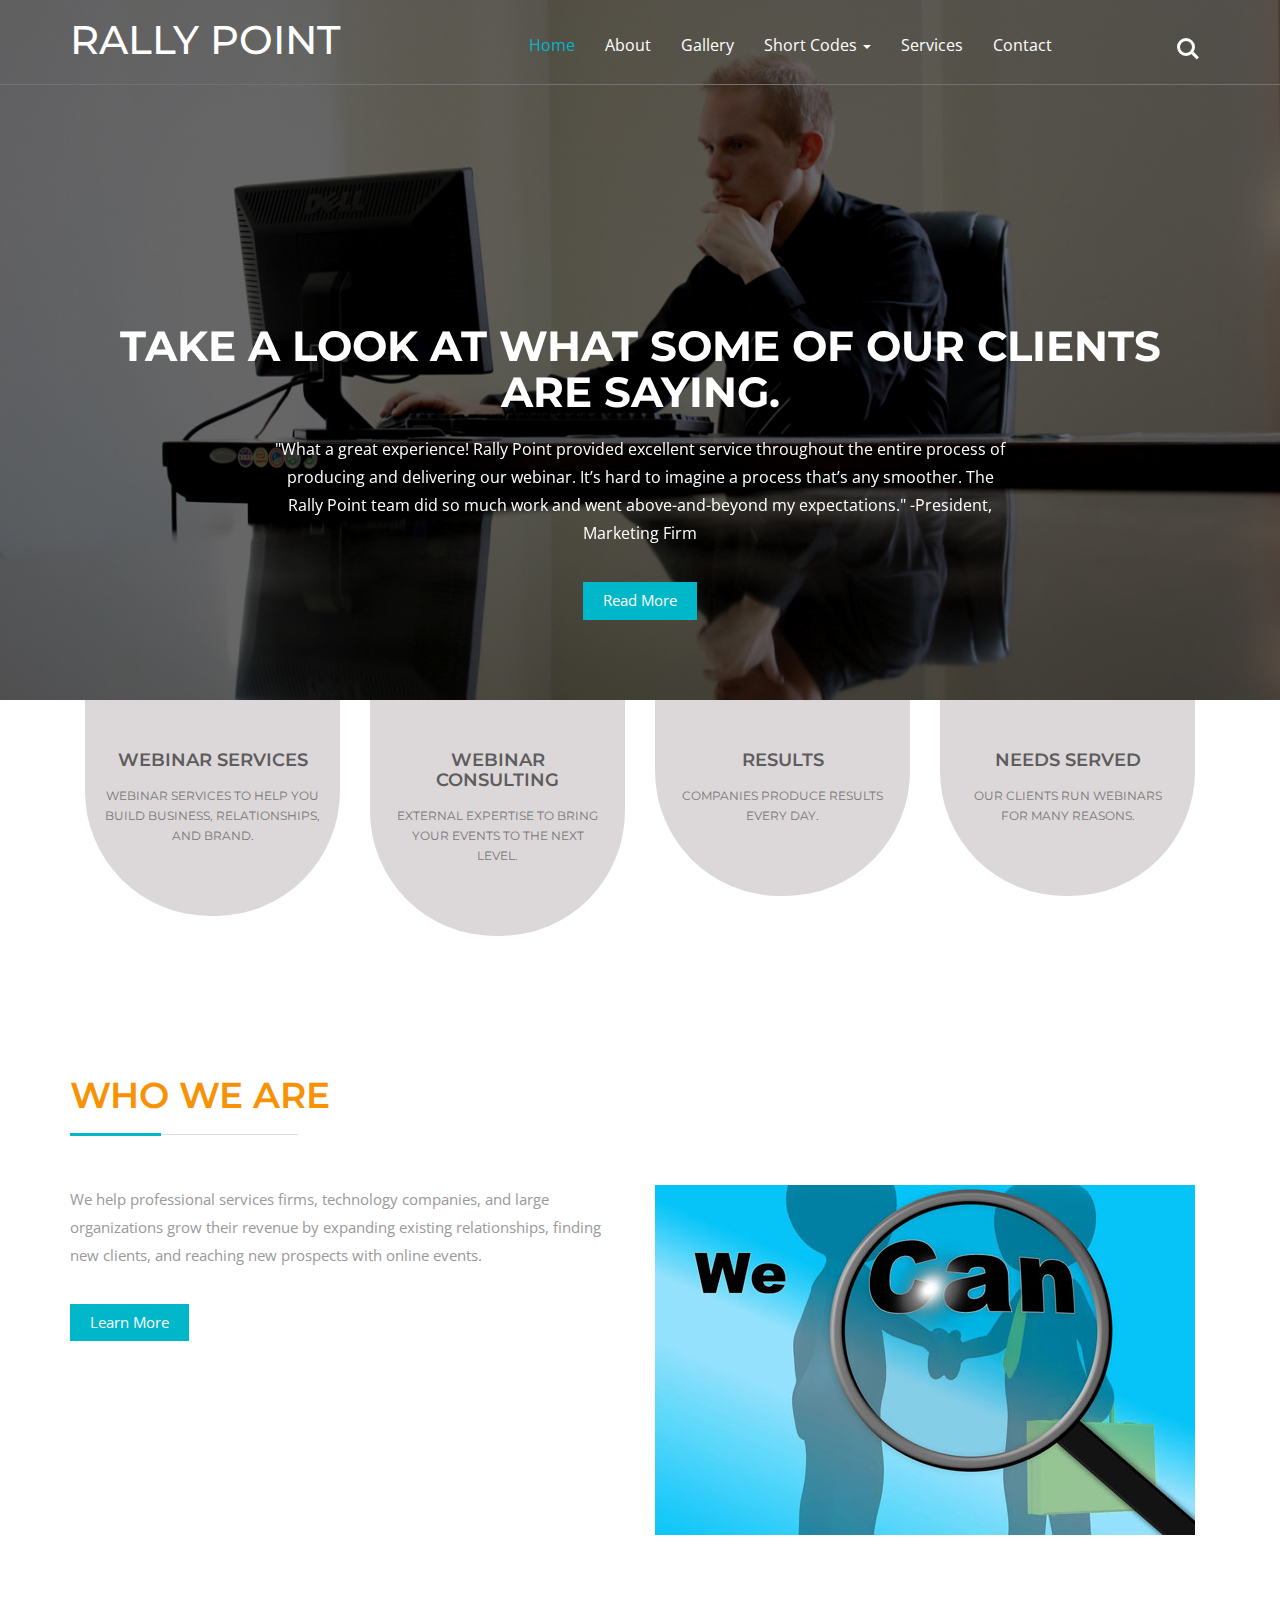
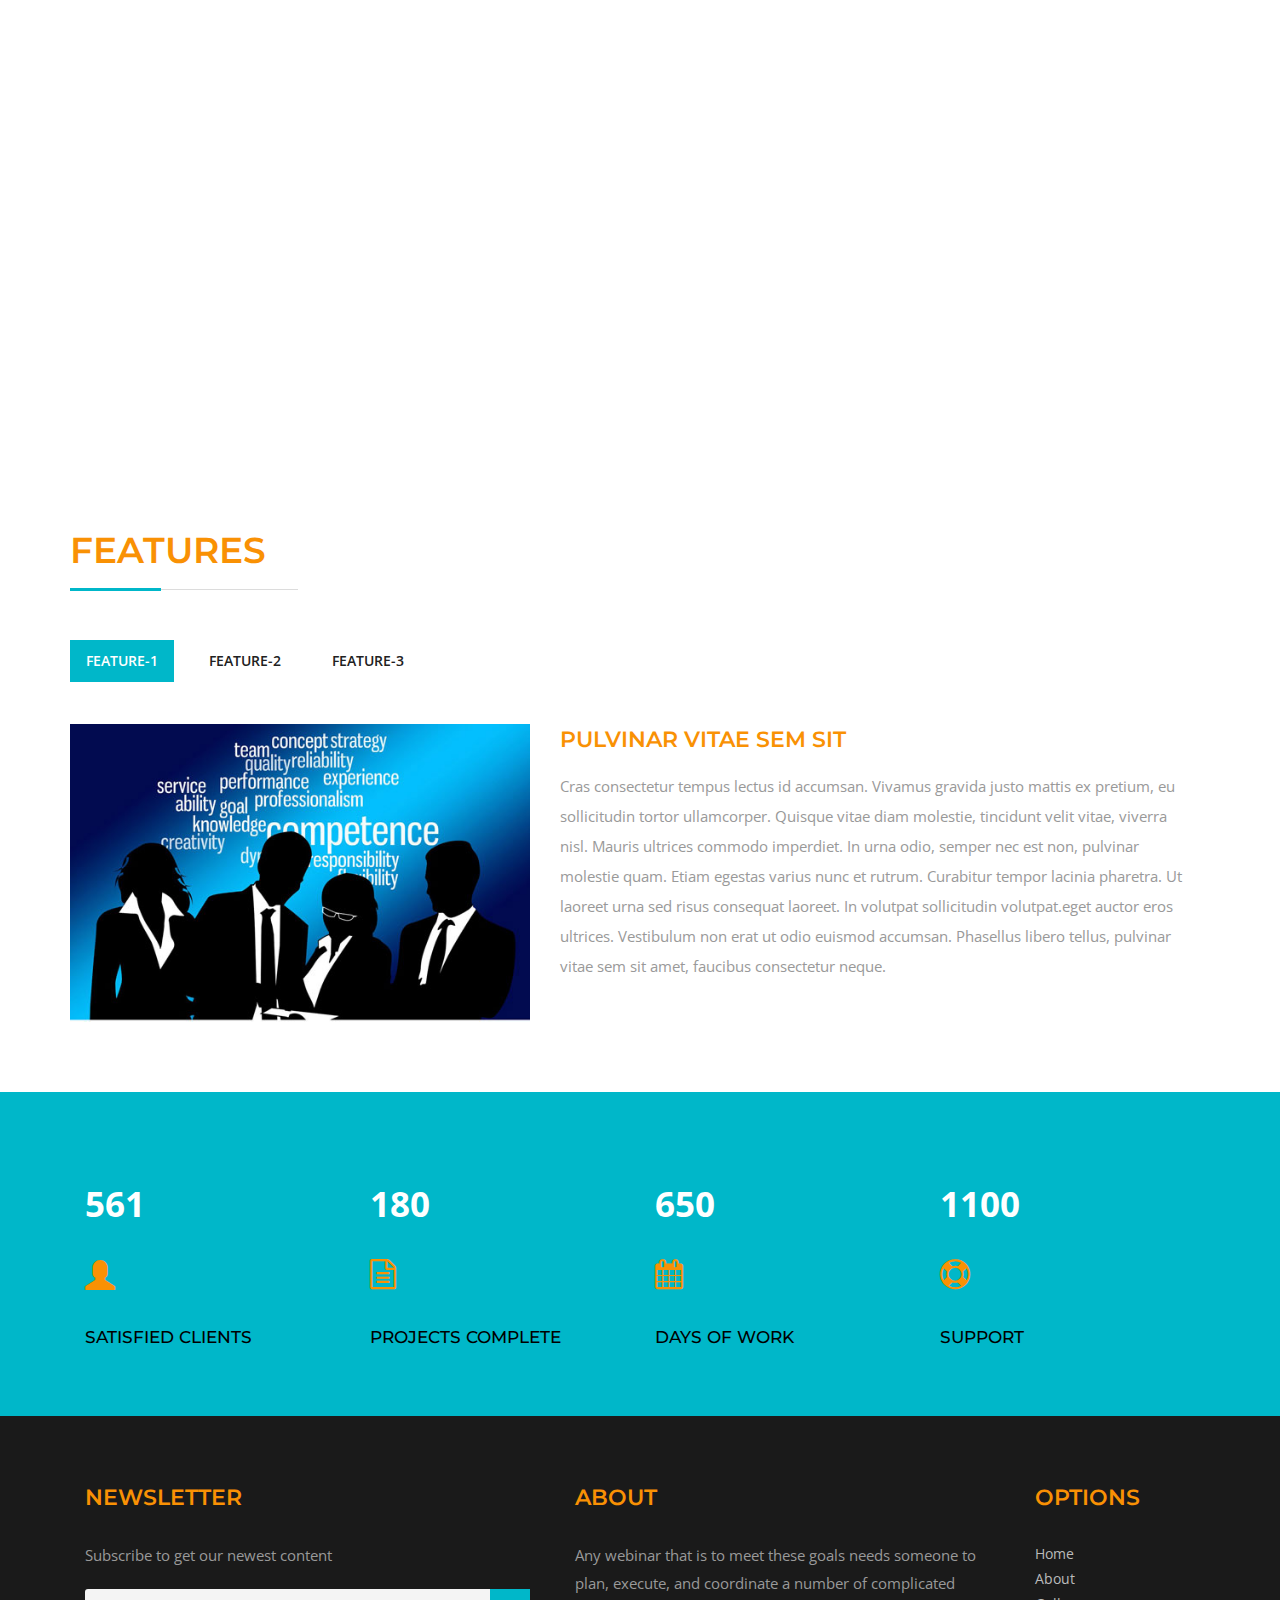
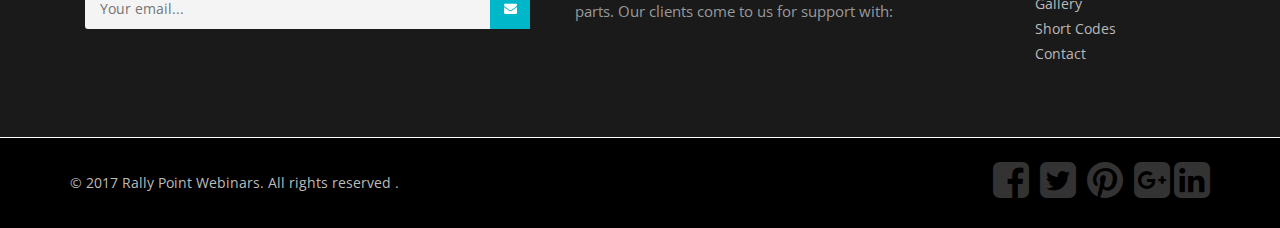
==== index.html @ c4ca6e02 "rally point start" ====
<!DOCTYPE html>
<html>
<!-- Head -->

<head>
	<title>Rally Point </title>
	<!-- Meta-Tags -->
	<meta name="viewport" content="width=device-width, initial-scale=1">
	<meta http-equiv="Content-Type" content="text/html; charset=utf-8">
	<meta name="keywords" content="Associate a Responsive Web Template, Bootstrap Web Templates, Flat Web Templates, Android Compatible Web Template, Smartphone Compatible Web Template, Free Webdesigns for Nokia, Samsung, LG, Sony Ericsson, Motorola Web Design">
	<script type="application/x-javascript">
		addEventListener("load", function() {
			setTimeout(hideURLbar, 0);
		}, false);

		function hideURLbar() {
			window.scrollTo(0, 1);
		}
	</script>
	<!-- //Meta-Tags -->
	<!-- Custom-Theme-Files -->
	<link rel="stylesheet" href="css/bootstrap.min.css" type="text/css" media="all">
	<link rel="stylesheet" href="css/style.css" type="text/css" media="all">
	<link rel="stylesheet" href="css/font-awesome.min.css" />

	<!-- //Custom-Theme-Files -->
	<!-- Web-Fonts -->
	<link rel="stylesheet" href="//fonts.googleapis.com/css?family=Open+Sans:400,300,600,700,800" type="text/css">
	<link rel="stylesheet" href="//fonts.googleapis.com/css?family=Montserrat:400,700" type="text/css">
	<!-- //Web-Fonts -->
	<!-- Default-JavaScript-File -->
	<script type="text/javascript" src="js/jquery-2.1.4.min.js"></script>
	<script type="text/javascript" src="js/bootstrap.min.js"></script>
	<script src="js/main.js"></script>
	<!--FlexSlider-->
	<link rel="stylesheet" href="css/flexslider.css" type="text/css" media="screen" />
	<script defer src="js/jquery.flexslider.js"></script>
	<script type="text/javascript">
		$(window).load(function() {
			$('.flexslider').flexslider({
				animation: "slide",
				start: function(slider) {
					$('body').removeClass('loading');
				}
			});
		});
	</script>
	<!--End-slider-script-->

</head>
<!-- //Head -->
<!-- Body -->

<body>
	<!-- Header -->
	<!-- banner -->
	<div class="w3l-banner">
		<div class="header">
			<!-- Top-Bar -->
			<div class="top-bar">
				<div class="container">
					<div class="header-nav">
						<nav class="navbar navbar-default">
							<!-- Brand and toggle get grouped for better mobile display -->
							<div class="navbar-header">
								<button type="button" class="navbar-toggle collapsed" data-toggle="collapse" data-target="#bs-example-navbar-collapse-1">
									<span class="sr-only">Toggle navigation</span>
									<span class="icon-bar"></span>
									<span class="icon-bar"></span>
									<span class="icon-bar"></span>
								</button>
								<h1><a class="navbar-brand" href="index.html">Rally Point</a></h1>
							</div>
							<!-- Collect the nav links, forms, and other content for toggling -->
							<div class="collapse navbar-collapse nav-wil" id="bs-example-navbar-collapse-1">
								<ul class="nav navbar-nav ">
									<li><a class=" active" href="index.html">Home</a></li>
									<li><a href="about.html">About</a></li>
									<li><a href="gallery.html">Gallery</a></li>
									<li class="dropdown">
										<a href="#" class="dropdown-toggle" data-toggle="dropdown" aria-expanded="false">Short Codes <b class="caret"></b></a>
										<ul class="dropdown-menu agile_short_dropdown">
											<li><a href="icons.html">Icons</a></li>
											<li><a href="typography.html">Typography</a></li>
										</ul>
									</li>
									<li><a href="services.html">Services</a></li>
									<li><a href="contact.html">Contact</a></li>
								</ul>
							</div>
							<!-- /navbar-collapse -->

						</nav>
						<div class="cd-main-header">
							<a class="cd-search-trigger" href="#cd-search"> <span></span></a>
							<!-- cd-header-buttons -->
						</div>
						<div id="cd-search" class="cd-search">
							<form action="#" method="post">
								<input name="Search" type="search" placeholder="Search...">
							</form>
						</div>
					</div>
				</div>
			</div>
			<!-- //Top-Bar -->
		</div>
		<!-- //Header -->
		<div class="container">
			<div class="flexslider-info">
				<section class="slider">
					<div class="flexslider">
						<ul class="slides">
							<li>
								<div class="w3l-info">
									<h3>Take a Look at What Some of Our Clients Are Saying.</h3>
									<p>"What a great experience! Rally Point provided excellent service throughout the entire process of producing and delivering our webinar. It’s hard to imagine a process that’s any smoother. The Rally Point team did so much work and went above-and-beyond
										my expectations." -President, Marketing Firm</p>
									<div class="agileinfo-news-button">
										<a href="#" class="hvr-shutter-in-horizontal" data-toggle="modal" data-target="#myModal"> Read More</a>
									</div>
								</div>
							</li>
							<li>
								<div class="w3l-info">

									<p>"Successfully executing a professional webinar requires support from experts. At Equiteq, we have used Rally Point Webinars to successfully navigate us through unchartered waters. They really know this market and we would highly recommend them
										to any firm." -Managing Director, Management Consulting Firm</p>
									<div class="agileinfo-news-button">
										<a href="#" class="hvr-shutter-in-horizontal" data-toggle="modal" data-target="#myModal"> Read More</a>
									</div>
								</div>
							</li>
							<li>
								<div class="w3l-info">

									<p>"Rally Point did a great job walking us through our first webinar. They took care of all technical aspects of delivery and helped us focus on delivering valuable content - a big relief. Their support before, during, and after the event was top
										notch and they provided insight throughout the creative process. We look forward to working with them again and will recommend Rally Point to clients and colleagues." -President, Web Development Firm</p>
									<div class="agileinfo-news-button">
										<a href="#" class="hvr-shutter-in-horizontal" data-toggle="modal" data-target="#myModal"> Read More</a>
									</div>
								</div>
							</li>
						</ul>
					</div>
				</section>
			</div>
		</div>
	</div>
	<!-- //banner -->
	<!-- banner-bottom -->
	<div class="w3layouts-banner-bottom">
		<div class="container">
			<div class="col-md-3 agileits-bottom-top">
				<h3>Webinar Services<br><span>Webinar services to help you build business, relationships, and brand.</span><br></h3>
			</div>
			<div class="col-md-3 agileits-bottom-top">
				<h3>Webinar Consulting<br><span>External expertise to bring your events to the next level.</span><br>
</h3>
			</div>
			<div class="col-md-3 agileits-bottom-top">
				<h3>Results<br><span>Companies produce results every day.</span><br></h3>
			</div>
			<div class="col-md-3 agileits-bottom-top">
				<h3>Needs Served<br><span>Our clients run webinars for many reasons.</span><br></h3>
			</div>
			<div class="clearfix"></div>
		</div>
	</div>
	<!-- //banner-bottom -->
	<!-- welcome -->
	<div class="wthree-welcome">
		<div class="container">
			<h2>Who We Are</h2>
			<div class="border"> </div>

			<div class="col-md-6 wthree-welcome-left">
				<p>We help professional services firms, technology companies, and large organizations grow their revenue by expanding existing relationships, finding new clients, and reaching new prospects with online events.</p>
				<div class="agileinfo-news-button">
					<a href="#" class="hvr-shutter-in-horizontal" data-toggle="modal" data-target="#myModal"> Learn More</a>
				</div>
			</div>
			<div class="col-md-6 wthree-welcome-right">
				<img class="img-responsive" src="images/5.jpg" alt=" ">
			</div>
			<div class="clearfix"></div>
		</div>
	</div>
	<!-- //welcome -->
	<!-- video -->
	<div class="video-w3-agileits">
		<h3>Watch our Intro</h3>
		<a href="#" data-toggle="modal" data-target="#modalvideo"><i class="fa fa-play" aria-hidden="true"></i></a>
		<div class="modal fade features-modal" id="modalvideo" tabindex="-1" role="dialog" aria-hidden="true">
			<div class="modal-dialog modal-lg">
				<div class="modal-content">
					<div class="modal-header">
						<button type="button" class="close" data-dismiss="modal" aria-hidden="true">×</button>
					</div>
					<div class="modal-body">
						<iframe width="560" height="315" src="https://www.youtube.com/embed/rEAbFUg1CXw" frameborder="0" allowfullscreen></iframe>
					</div>
				</div>
			</div>
		</div>
		<p>Drawing upon our work with a variety of companies and industries, we collaborate with our clients to customize and execute a webinar strategy that fulfills their unique set of goals. </p>
	</div>
	<!-- //video -->
	<!-- features -->
	<div class="features">
		<div class="container">
			<h3>Features</h3>
			<div class="border"> </div>
			<div class="bs-example bs-example-tabs" role="tabpanel" data-example-id="togglable-tabs">
				<ul id="myTab" class="nav nav-tabs" role="tablist">
					<li role="presentation" class="active"><a href="#home" id="home-tab" role="tab" data-toggle="tab" aria-controls="home" aria-expanded="true">Feature-1</a></li>
					<li role="presentation" class=""><a href="#Feature1" role="tab" id="Feature1-tab" data-toggle="tab" aria-controls="Feature1" aria-expanded="false">Feature-2</a></li>
					<li role="presentation" class=""><a href="#Feature2" role="tab" id="Feature2-tab" data-toggle="tab" aria-controls="Feature2" aria-expanded="false">Feature-3</a></li>

				</ul>
				<div id="myTabContent" class="tab-content">
					<div role="tabpanel" class="tab-pane fade active in" id="home" aria-labelledby="home-tab">
						<div class="w3agile_tabs">
							<div class="col-md-5 w3agile_tab_right w3agile_tab_right2">
								<img src="images/2.jpg" alt=" " class="img-responsive">
							</div>
							<div class="col-md-7 w3agile_tab_left">
								<h4>pulvinar vitae sem sit</h4>
								<p> Cras consectetur tempus lectus id accumsan. Vivamus gravida justo mattis ex pretium, eu sollicitudin tortor ullamcorper. Quisque vitae diam molestie, tincidunt velit vitae, viverra nisl. Mauris ultrices commodo imperdiet. In urna odio, semper
									nec est non, pulvinar molestie quam. Etiam egestas varius nunc et rutrum. Curabitur tempor lacinia pharetra. Ut laoreet urna sed risus consequat laoreet. In volutpat sollicitudin volutpat.eget auctor eros ultrices. Vestibulum non erat ut odio
									euismod accumsan. Phasellus libero tellus, pulvinar vitae sem sit amet, faucibus consectetur neque.</p>

							</div>
							<div class="clearfix"> </div>
						</div>
					</div>
					<div role="tabpanel" class="tab-pane fade" id="Feature1" aria-labelledby="Feature1-tab">
						<div class="w3agile_tabs">
							<div class="col-md-7 w3agile_tab_left">
								<h4>suscipit sapien nec </h4>
								<p> Cras consectetur tempus lectus id accumsan. Vivamus gravida justo mattis ex pretium, eu sollicitudin tortor ullamcorper. Quisque vitae diam molestie, tincidunt velit vitae, viverra nisl. Mauris ultrices commodo imperdiet. In urna odio, semper
									nec est non, pulvinar molestie quam. Etiam egestas varius nunc et rutrum. Curabitur tempor lacinia pharetra. Ut laoreet urna sed risus consequat laoreet. In volutpat sollicitudin volutpat. eget auctor eros ultrices. Vestibulum non erat ut odio
									euismod accumsan. Phasellus libero tellus, pulvinar vitae sem sit amet, faucibus consectetur neque.</p>
							</div>
							<div class="col-md-5 w3agile_tab_right w3agile_tab_right1">
								<img src="images/3.jpg" alt=" " class="img-responsive">
							</div>
							<div class="clearfix"> </div>
						</div>
					</div>
					<div role="tabpanel" class="tab-pane fade" id="Feature2" aria-labelledby="Feature2-tab">
						<div class="w3agile_tabs">
							<div class="col-md-5 w3agile_tab_right w3agile_tab_right2">
								<img src="images/g5.jpg" alt=" " class="img-responsive">
							</div>
							<div class="col-md-7 w3agile_tab_left">
								<h4>gravida eget auctor </h4>
								<p> Cras consectetur tempus lectus id accumsan. Vivamus gravida justo mattis ex pretium, eu sollicitudin tortor ullamcorper. Quisque vitae diam molestie, tincidunt velit vitae, viverra nisl. Mauris ultrices commodo imperdiet. In urna odio, semper
									nec est non, pulvinar molestie quam. Etiam egestas varius nunc et rutrum. Curabitur tempor lacinia pharetra. Ut laoreet urna sed risus consequat laoreet. In volutpat sollicitudin volutpat. eget auctor eros ultrices. Vestibulum non erat ut odio
									euismod accumsan. Phasellus libero tellus, pulvinar vitae sem sit amet, faucibus consectetur neque.</p>

							</div>
							<div class="clearfix"> </div>
						</div>
					</div>

				</div>
			</div>
		</div>
	</div>
	</div>
	<!-- //features-->
	<!-- services-bottom -->
	<div class="services-bottom">
		<div class="container">
			<div class="col-md-3 agileits_w3layouts_about_counter_left">
				<p class="counter">561</p>
				<i class="glyphicon glyphicon-user" aria-hidden="true"></i>

				<h3>Satisfied Clients</h3>
			</div>
			<div class="col-md-3 agileits_w3layouts_about_counter_left">
				<p class="counter">180</p>
				<i class="fa fa-file-text-o" aria-hidden="true"></i>

				<h3>Projects Complete</h3>
			</div>
			<div class="col-md-3 agileits_w3layouts_about_counter_left">
				<p class="counter">650</p>
				<i class="fa fa-calendar" aria-hidden="true"></i>

				<h3>days of work</h3>
			</div>
			<div class="col-md-3 agileits_w3layouts_about_counter_left">
				<p class="counter">1100</p>
				<i class="fa fa-life-ring" aria-hidden="true"></i>

				<h3>Support</h3>
			</div>
			<div class="clearfix"> </div>
			<!-- Stats-Number-Scroller-Animation-JavaScript -->
			<script src="js/waypoints.min.js"></script>
			<script src="js/counterup.min.js"></script>
			<script>
				jQuery(document).ready(function($) {
					$('.counter').counterUp({
						delay: 100,
						time: 1000
					});
				});
			</script>
			<!-- //Stats-Number-Scroller-Animation-JavaScript -->

		</div>
	</div>
	<!-- //services-bottom -->
	<!-- footer -->
	<div class="footer-top">
		<div class="container">
			<div class="col-md-5 w3l-footer-top">
				<h3>NEWSLETTER</h3>
				<p>Subscribe to get our newest content</p>


				<form action="#" method="post" class="newsletter">
					<input class="email" type="email" placeholder="Your email..." required="">
					<input type="submit" class="submit" value="">
				</form>

			</div>

			<div class="col-md-5 wthree-footer-top">
				<h3>About</h3>
				<p>Any webinar that is to meet these goals needs someone to plan, execute, and coordinate a number of complicated parts. Our clients come to us for support with: </p>
			</div>
			<div class="col-md-2 w3ls-footer-top">
				<h3>Options</h3>
				<ul>
					<li><a href="index.html">Home</a></li>
					<li><a href="about.html">About</a></li>
					<li><a href="gallery.html">Gallery</a></li>
					<li><a href="icons.html">Short Codes</a></li>
					<li><a href="contact.html">Contact</a></li>
				</ul>
			</div>

			<div class="clearfix"></div>

		</div>
	</div>
	<div class="footer-w3layouts">
		<div class="container">
			<div class="agile-copy">
				<p>© 2017 Rally Point Webinars. All rights reserved .</p>
			</div>
			<div class="agileits-social">
				<ul>
					<li><a href="#"><i class="fa fa-facebook-square fa-3x"></i></a></li>
					<li><a href="#"><i class="fa fa-twitter-square fa-3x"></i></a></li>
					<li><a href="#"><i class="fa fa-pinterest fa-3x"></i></a></li>
					<li><a href="#"><i class="fa fa-google-plus-square fa-3x"></i></a></li>
					<li><a href="#"><i class="fa fa-linkedin-square fa-3x"></i></a></li>

				</ul>
			</div>
			<div class="clearfix"></div>
		</div>
	</div>
	<!-- //footer -->
	<div class="modal about-modal fade" id="myModal" tabindex="-1" role="dialog">
		<div class="modal-dialog" role="document">
			<div class="modal-content">
				<div class="modal-header">
					<button type="button" class="close" data-dismiss="modal" aria-label="Close"><span aria-hidden="true">&times;</span></button>
					<h4 class="modal-title">Associate</h4>
				</div>
				<div class="modal-body">
					<div class="agileits-w3layouts-info">
						<img src="images/g1.jpg" class="img-responsive" alt="" />
						<p>Duis venenatis, turpis eu bibendum porttitor, sapien quam ultricies tellus, ac rhoncus risus odio eget nunc. Pellentesque ac fermentum diam. Integer eu facilisis nunc, a iaculis felis. Pellentesque pellentesque tempor enim, in dapibus turpis porttitor
							quis. Suspendisse ultrices hendrerit massa. Nam id metus id tellus ultrices ullamcorper. Cras tempor massa luctus, varius lacus sit amet, blandit lorem. Duis auctor in tortor sed tristique. Proin sed finibus sem.</p>
					</div>
				</div>
			</div>
		</div>
	</div>
	<!-- //modal -->

</body>
<!-- //Body -->

</html>
---- css/style.css ----
/*-- Reset-Code --*/

body {
	padding: 0;
	margin: 0;
	background: #FFF;
	font-family: 'Open Sans', sans-serif;
}
body a {
	transition: 0.5s all;
	-webkit-transition: 0.5s all;
	-moz-transition: 0.5s all;
	-o-transition: 0.5s all;
	-ms-transition: 0.5s all;
	text-decoration: none;
}
body a:hover {
	text-decoration: none;
}

body a:focus, a:hover {
	text-decoration: none;
}
input[type="button"], input[type="submit"] {
	transition: 0.5s all;
	-webkit-transition: 0.5s all;
	-moz-transition: 0.5s all;
	-o-transition: 0.5s all;
	-ms-transition: 0.5s all;
}
h1, h2, h3, h4, h5, h6 {
	margin: 0;
	padding: 0;
	font-family: 'Montserrat', sans-serif;
}
p {
	margin: 0;
}
ul {
	margin: 0;
	padding: 0;
}
label {
	margin: 0;
}
a:focus, a:hover {
	text-decoration: none;
	outline: none;
}
/*-- //Reset-Code --*/
/*-- Index-Page-Styling --*/
.modal-header h4 {
    color: #f99104;
    margin: 0;
    font-size: 2em;
    font-weight: 600;
    text-transform: capitalize;
	text-align:center;
}
.modal-body p{
    margin: 1em 0 0 0;
    font-size: 1em;
    color: #999999;
    line-height: 1.8em;
}
/*-- Top-Bar --*/
.top-bar {
    width: 100%;
    padding: 10px 0 4px;
    position: relative;
    border-bottom: 1px solid #737171;
}
/*-- Logo --*/
.logo {
	width: 60%;
	float: left;
}
.logo a {
	font-size: 40px;
	font-weight: bolder;
	color: #EEE;
}
.logo a:hover {
	color: red;
}
/*-- //Logo --*/
/*-- Info --*/
.info {
	width: 40%;
	float: left;
	padding-top: 20px;
}
.info .email, .info .phone {
	width: 50%;
	float: left;
}
.info p {
	color: #EEE;
	font-size: 13px;
}
.info a {
	color: #FFF;
}
.info a:hover {
	color: #009688;
}
.info span.glyphicon {
	margin-right: 5px;
}
/*-- //Info --*/
/*-- //Top-Bar --*/
.navbar {
  margin-bottom: 0;
}
.navbar-nav {
  float: right;
  width: 59%;
}
.navbar-default {
  background:none;
  border-color: #012231;
}
.navbar-default .navbar-brand {
   font-family: 'Montserrat', sans-serif;
    color: #fff !important;
    font-size: 40px;
    text-decoration: none;
    text-transform: uppercase;
}
a.navbar-brand img {
    display: inline-block;
}
.navbar-default .navbar-collapse, .navbar-default .navbar-form {
    padding: 0;
}
.navbar-default .navbar-brand:hover {
	color: #fff;
	text-decoration: none;
}
a.navbar-brand span {
  color: #2FD828;
  margin-left: 12px;
}
.navbar {
    position: relative;
    min-height: inherit;
}
.navbar-header {
    margin-top: 20px;
}
.navbar-default .navbar-nav > .active > a, .navbar-default .navbar-nav > .active > a:hover, .navbar-default .navbar-nav > .active > a:focus {
  color: #fff;
  background-color: #2FD828;
}
.navbar-default .navbar-nav > li > a{
  color: #fff;
  font-size: 16px;
}
.navbar-nav > li > a {
  padding-top: 25px;
  padding-bottom: 25px;
}
.navbar-brand {
    height: 0;
    padding: 0;
	}
.navbar{
    border-radius: 0px;
	border:none;
}
.navbar-default .navbar-nav > li > a:hover, .navbar-default .navbar-nav > li > a:focus ,.navbar-default .navbar-nav > li > a.active{
    color:#00b7c9;
	}
.navbar {
    border-radius: 0px;
    border: none;
    padding: 0px 0;
    float: left;
    width: 95%;
}
/*--search--*/
.cd-main-header {
  /* Force Hardware Acceleration in WebKit */
  -webkit-transform: translateZ(0);
  -moz-transform: translateZ(0);
  -ms-transform: translateZ(0);
  -o-transform: translateZ(0);
  transform: translateZ(0);
}
.cd-main-header {
    -webkit-transition: -webkit-transform 0.3s;
    -moz-transition: -moz-transform 0.3s;
    transition: transform 0.3s;
    float: right;
    margin-top: 17px;
}
.cd-main-content.nav-is-visible, .cd-main-header.nav-is-visible {
	-webkit-transform: translateX(-260px);
	-moz-transform: translateX(-260px);
	-ms-transform: translateX(-260px);
	-o-transform: translateX(-260px);
	transform: translateX(-260px);
}
.nav-on-left .cd-main-content.nav-is-visible, .nav-on-left .cd-main-header.nav-is-visible {
	-webkit-transform: translateX(260px);
	-moz-transform: translateX(260px);
	-ms-transform: translateX(260px);
	-o-transform: translateX(260px);
	transform: translateX(260px);
}
.cd-header-buttons {
    position: absolute;
    display: inline-block;
    top: 0px;
    right: 0%;
}
.cd-header-buttons li {
	display: inline-block;
}
.cd-search-trigger, .cd-nav-trigger {
	position: relative;
	display: block;
	width: 44px;
	height: 44px;
	overflow: hidden;
	white-space: nowrap;
	color: transparent;
	z-index: 3;
}
.cd-search-trigger::before, .cd-search-trigger::after {
	/* search icon */
	content: '';
	position: absolute;
	-webkit-transition: opacity 0.3s;
	-moz-transition: opacity 0.3s;
	transition: opacity 0.3s;
	/* Force Hardware Acceleration in WebKit */
	-webkit-transform: translateZ(0);
	-moz-transform: translateZ(0);
	-ms-transform: translateZ(0);
	-o-transform: translateZ(0);
	transform: translateZ(0);
	-webkit-backface-visibility: hidden;
	backface-visibility: hidden;
}
.cd-search-trigger::before {
	/* lens */
	top: 11px;
	left: 11px;
	width: 18px;
	height: 18px;
	-webkit-border-radius: 50%;
	-moz-border-radius: 50%;
	border-radius: 50%;
	border: 3px solid #fff;
}
.cd-search-trigger::after {
	/* handle */
	height: 3px;
	width: 8px;
	background: #fff;
	bottom: 14px;
	right: 11px;
	-webkit-transform: rotate(45deg);
	-moz-transform: rotate(45deg);
	-ms-transform: rotate(45deg);
	-o-transform: rotate(45deg);
	transform: rotate(45deg);
}
.cd-search-trigger span {
	/* container for the X icon */
	position: absolute;
	height: 100%;
	width: 100%;
	top: 0;
	left: 0;
}
.cd-search-trigger span::before, .cd-search-trigger span::after {
	/* close icon */
	content: '';
	position: absolute;
	display: inline-block;
	height: 3px;
	width: 22px;
	top: 50%;
	margin-top: -2px;
	left: 50%;
	margin-left: -11px;
	background: #fff;
	opacity: 0;
	/* Force Hardware Acceleration in WebKit */
	-webkit-transform: translateZ(0);
	-moz-transform: translateZ(0);
	-ms-transform: translateZ(0);
	-o-transform: translateZ(0);
	transform: translateZ(0);
	-webkit-backface-visibility: hidden;
	backface-visibility: hidden;
	-webkit-transition: opacity 0.3s, -webkit-transform 0.3s;
	-moz-transition: opacity 0.3s, -moz-transform 0.3s;
	transition: opacity 0.3s, transform 0.3s;
}
.cd-search-trigger span::before {
	-webkit-transform: rotate(45deg);
	-moz-transform: rotate(45deg);
	-ms-transform: rotate(45deg);
	-o-transform: rotate(45deg);
	transform: rotate(45deg);
}
.cd-search-trigger span::after {
	-webkit-transform: rotate(-45deg);
	-moz-transform: rotate(-45deg);
	-ms-transform: rotate(-45deg);
	-o-transform: rotate(-45deg);
	transform: rotate(-45deg);
}
.cd-search-trigger.search-is-visible::before, .cd-search-trigger.search-is-visible::after {
	/* hide search icon */
	-moz-opacity: 0;
	opacity: 0;
}
.cd-search-trigger.search-is-visible span::before, .cd-search-trigger.search-is-visible span::after {
	/* show close icon */
	-moz-opacity: 1;
	opacity: 1;
}
.cd-search-trigger.search-is-visible span::before {
	-webkit-transform: rotate(135deg);
	-moz-transform: rotate(135deg);
	-ms-transform: rotate(135deg);
	-o-transform: rotate(135deg);
	transform: rotate(135deg);
}
.cd-search-trigger.search-is-visible span::after {
	-webkit-transform: rotate(45deg);
	-moz-transform: rotate(45deg);
	-ms-transform: rotate(45deg);
	-o-transform: rotate(45deg);
	transform: rotate(45deg);
}
.cd-search {
	position: absolute;
	width: 100%;
	top: 100%;
	left: 0;
	z-index: 3;
	opacity: 0;
	visibility: hidden;
	-webkit-transition: opacity .3s 0s, visibility 0s .3s;
	-moz-transition: opacity .3s 0s, visibility 0s .3s;
	transition: opacity .3s 0s, visibility 0s .3s;
}
.cd-search input {
    border-radius: 0;
    border: none;
    background: #00b7c9;
    width: 100%;
    padding: 0 5%;
	-webkit-box-shadow: inset 0 1px 0 #e2e3df, 0 3px 6px rgba(0, 0, 0, 0.05);
	-moz-box-shadow: inset 0 1px 0 #e2e3df, 0 3px 6px rgba(0, 0, 0, 0.05);
    box-shadow: inset 0 1px 0 #e2e3df, 0 3px 6px rgba(0, 0, 0, 0.05);
    -webkit-appearance: none;
    -moz-appearance: none;
    -ms-appearance: none;
    -o-appearance: none;
    font-size: 1em;
    padding: 1em 2em;
	color: #fff;
}
.cd-search input::-webkit-input-placeholder {
	color: #fff !important;
}
.cd-search input::-moz-placeholder {
	color: #fff !important;
}
.cd-search input:-moz-placeholder {
	color: #fff !important;
}
.cd-search input:-ms-input-placeholder {
	color: #fff !important;
}
.cd-search input:focus {
	outline: none;
}
.cd-search.is-visible {
	-moz-opacity: 1;
	opacity: 1;
	visibility: visible;
	-webkit-transition: opacity .3s 0s, visibility 0s 0s;
	-moz-transition: opacity .3s 0s, visibility 0s 0s;
	transition: opacity .3s 0s, visibility 0s 0s;
}
/*--//search--*/
.w3l-banner {
    background: url(../images/banner2.jpg) no-repeat 0px 0px;
    background-size: cover;
    -webkit-background-size: cover;
    -moz-background-size: cover;
    -o-background-size: cover;
    -ms-background-size: cover;
    min-height: 700px;
}
.w3l-banner1 {
   background: url(../images/banner2.jpg) no-repeat 0px 0px;
    background-size: cover;
    -webkit-background-size: cover;
    -moz-background-size: cover;
    -o-background-size: cover;
    -ms-background-size: cover;
    min-height: 300px;
}
.w3l-info {
    padding: 17em 0 0;
	text-align: center;
}
.w3l-info h3 {
    font-size: 42px;
    color: #fff;
    text-transform: uppercase;
    font-weight: 700;
}
.w3l-info p {
    font-size: 16px;
    color: #fff;
    line-height: 28px;
    margin: 20px auto 0;
    width: 65%;
}
.agileinfo-news-button a {
    padding: 8px 20px;
    color: #ffffff;
    font-size: 15px;
    text-decoration: none;
    outline: none;
}
/* Shutter In Horizontal */
.hvr-shutter-in-horizontal {
    display: inline-block;
    vertical-align: middle;
    -webkit-transform: translateZ(0);
    transform: translateZ(0);
    box-shadow: 0 0 1px rgba(0, 0, 0, 0);
    -webkit-backface-visibility: hidden;
    backface-visibility: hidden;
    -moz-osx-font-smoothing: grayscale;
    position: relative;
    background: #f99104;
    -webkit-transition-property: color;
    transition-property: color;
    -webkit-transition-duration: 0.3s;
    transition-duration: 0.3s;
}
.hvr-shutter-in-horizontal:before {
    content: "";
    position: absolute;
    z-index: -1;
    top: 0;
    bottom: 0;
    left: 0;
    right: 0;
    background: #00b7c9;
    -webkit-transform: scaleX(1);
    transform: scaleX(1);
    -webkit-transform-origin: 50%;
    transform-origin: 50%;
    -webkit-transition-property: transform;
    transition-property: transform;
    -webkit-transition-duration: 0.3s;
    transition-duration: 0.3s;
    -webkit-transition-timing-function: ease-out;
    transition-timing-function: ease-out;
}
.hvr-shutter-in-horizontal:hover, .hvr-shutter-in-horizontal:focus, .hvr-shutter-in-horizontal:active {
  color: white;
}
.hvr-shutter-in-horizontal:hover:before, .hvr-shutter-in-horizontal:focus:before, .hvr-shutter-in-horizontal:active:before {
  -webkit-transform: scaleX(0);
  transform: scaleX(0);
}
.agileinfo-news-button {
    margin-top: 35px;
}
/*-- banner-bottom --*/
.agileits-bottom-top h3 {
    background: #dcd8d9;
    color: #5e5c5d;
    text-align: center;
    min-height: 180px;
    font-weight: 600;
    padding: 50px 20px;
    font-size: 18px;
    text-transform: uppercase;
    line-height: 20px;
    border-radius: 0px 0px 125px 125px;
    transition: 0.5s all;
    -webkit-transition: 0.5s all;
    -moz-transition: 0.5s all;
    -o-transition: 0.5s all;
    -ms-transition: 0.5s all;
}
.agileits-bottom-top h3:hover{
    background: #00b7c9;
    color: #ffffff;
}
.w3layouts-banner-bottom {
    padding: 0 0 5em;
}
.agileits-bottom-top h3 span {
    font-size: 12px;
    font-weight: 400;
    padding-top: 16px;
    display: block;
    color: #777;
}
/*-- //banner-bottom --*/
/*-- //welcome --*/
.wthree-welcome-left {
    padding-left: 0;
}
.wthree-welcome h2 {
    color: #f99104;
    margin: 0;
    font-size: 36px;
    font-weight: 600;
    padding-bottom: .5em;
    position: relative;
    text-transform: uppercase;
}
.wthree-welcome h2:after {
    content: "";
    height: 3px;
    background:#00b7c9;
    position: absolute;
    width: 8%;
    top: 57px;
    left: 0;
}
.border {
    border-bottom: solid 1px #dcdcdc;
    width: 20%;
    margin-bottom: 50px;
}
.wthree-welcome p {
    font-size: 15px;
    color: #999;
    line-height: 28px;
}
.wthree-welcome {
    padding: 5em 0;
}
/*-- //welcome --*/
/*-- Video--*/
.video-w3-agileits{
	background:url('../images/conference.jpg') no-repeat 0px 0px;
	background-attachment:fixed;
	background-size:cover;
	padding:100px 0px;
	text-align:center;
}
.video-w3-agileits h3 {
    font-size: 35px;
color: white;
    margin-bottom: 40px;
    text-transform: uppercase;
    font-weight: 600;
}
.video-w3-agileits a {
    color: white;
    border: 2px solid white;
    padding: 10px 20px;
    font-size: 30px;
    margin-bottom: 30px;
    display: inline-block;
    border-radius: 50%;

}
.video-w3-agileits p {
color: white;

    font-size: 15px;
    width: 40%;
    margin: 0 auto;
    line-height: 27px;
}
.video-w3-agileits .modal-content {
	background-color:rgba(26, 60, 160, 0.85);
}

.video-w3-agileits .modal-header {
	min-height: 50px;
	padding: 0 15px;
	border-bottom: none;
}
.video-w3-agileits .modal-header .close {
	margin: 20px 10px 0 0;
	color: #FFF;
	font-size: 30px;
	outline: none;
}

.video-w3-agileits iframe {
	width: 100%;
	height: 500px;
	border:none;
}
/*-- //Video--*/
/*-- services-bottom --*/
.services-bottom{
	background: #00b7c9;
    padding: 5em 0;
}
.agileits_w3layouts_about_counter_left i {
    font-size: 30px;
    color: #f99104;
    padding: 1em 0;
}
.agileits_w3layouts_about_counter_left p {
    font-size: 2.5em;
    font-weight: bold;
    color: #fff;
    margin: 0.5em 0 0em;
}
.agileits_w3layouts_about_counter_left {
    text-align: left;
}
.agileits_w3layouts_about_counter_left h3 {
    color: #000;
    font-size: 17px;
    margin: .5em 0 0;
    text-transform: uppercase;
}
/*-- //services-bottom --*/
/*-- features --*/
.bs-example{
	margin:3em 0 0;
}
.nav-tabs > li > a {
    margin-right: 15px;
    border-radius: 0;
    color: #212121;
    text-transform: uppercase;
    font-weight: 600;
}
.nav-tabs > li {
    float: none;
    display: inline-block;
}
.nav-tabs {
    width: 43%;
    margin: 0;
    border-bottom: 1px solid #ffffff;
}
.nav-tabs > li > a:hover {
    border: 1px solid #00b7c9;
    border-bottom: 1px solid #00b7c9;
    background: #00b7c9;
    color: #fff;
}
.nav > li > a:hover, .nav > li > a:focus {
     background: #00b7c9;
}
.nav-tabs > li.active > a, .nav-tabs > li.active > a:hover, .nav-tabs > li.active > a:focus {
    border: 1px solid #00b7c9;
    border-bottom: 1px solid #00b7c9;
    background: #00b7c9;
    color: #fff;
}
.w3agile_tab_left h4 {
    font-size: 22px;
    color: #f99104;
    line-height: 32px;
    text-transform: uppercase;
    font-weight: 600;
}
.w3agile_tab_left p {
    color: #999;
    line-height: 2em;
    margin: 1em 0 2em;
    font-size: 15px;
}
.w3agile_tabs {
    margin: 3em 0 0;
}
.w3agile_tab_right1 {
    margin: 2em 0 0;
}
.features h3 {
    color: #f99104;
    margin: 0;
    font-size: 36px;
    font-weight: 600;
    padding-bottom: .5em;
    position: relative;
    text-transform: uppercase;
}
.features h3:after {
    content: "";
    height: 3px;
    background: #00b7c9;
    position: absolute;
    width: 8%;
    top: 57px;
    left: 0;
}
.features {
    padding: 5em 0;
}
.w3agile_tab_right.w3agile_tab_right2 {
    padding-left: 0;
}
/*-- //features --*/
/*-- Newsletter --*/
.footer-top {
    background: #1a1a1a;
    padding: 5em 0;
}
.footer-info p {
	color: #B7B4B4;
	font-weight: 400;
	font-size: 14px;
	line-height: 23px;
	margin-bottom: 20px;
	text-align: left;
}
.newsletter {
	position: relative;
}
.newsletter .email {
	padding: 5px 60px 5px 15px;
	border-radius: 3px;
	-Webkit-border-radius: 3px;
	-moz-border-radius: 3px;
	height: 40px;
	border: 1px solid #fff;
	width: 100%;
	text-align: left;
}
.newsletter .email {
	background-color:#F4F4F4;
	border: none;
}
.newsletter .submit {
	width: 40px;
	height: 40px;
	background-image: url('../images/subscribe.png');
	background-repeat: no-repeat;
	background-position: center;
	position: absolute;
	background-color: #00b7c9;
	top: 0;
	right: 0;
	outline:none;
	border: none;
}
/*-- //Newsletter --*/
.w3ls-footer-top ul{
	padding:0;
	margin:0;
}
.w3ls-footer-top ul li{
	display:block;
}
.w3ls-footer-top ul li a{
    font-size: 1em;
    color: #BBBBBB;
    line-height: 1.8em;
	text-decoration:none;
}
.w3ls-footer-top ul li a:hover{
	color: #ffffff;
}
.footer-top h3 {
    color: #f99104;
    margin-bottom: 30px;
    font-size: 22px;
    text-transform: uppercase;
    font-weight: 600;
}
.footer-top p {
    color: #999;
    font-size: 15px;
    line-height: 28px;
    margin-bottom: 20px;
}
.wthree-footer-top ul li{
	list-style-type: none;
    margin-bottom: 1em;
    font-size: 14px;
    line-height: 1.8em;
    color: #999;
    padding-left: 1em;
}
.wthree-footer-top ul li span{
	left:-1em;
}
.wthree-footer-top ul li a{
	color:#999;
	text-decoration:none;
}
.wthree-footer-top ul li a:hover{
	color:#fff;
}
.wthree-footer-top {
    padding: 0 30px;
}
.agileits-social ul{
	padding:0;
	margin:0;
}
.agileits-social ul li{
	display:inline-block;
}
.agileits-social ul li a {
	color: #333;
    text-align: center;
}
.agileits-social ul li a i.fa.fa-facebook{
    height: 40px;
    width: 40px;
    background: #fff;
    line-height: 40px;
    color: #000618;
    border-radius: 50%;
	-webkit-border-radius: 50%;
	-moz-border-radius: 50%;
	-o-border-radius: 50%;
	-ms-border-radius: 50%;
	transition:0.5s all;
	-webkit-transition:0.5s all;
	-moz-transition:0.5s all;
	-o-transition:0.5s all;
	-ms-transition:0.5s all;
}
.agileits-social ul li a i.fa.fa-facebook:hover {
    height: 40px;
    width: 40px;
    line-height: 40px;
	background: #3b5998;
	color:#fff;
}
.agileits-social ul li a i.fa.fa-twitter{
    height: 40px;
    width: 40px;
     background: #fff;
    line-height: 40px;
    color: #000618;
    border-radius: 50%;
	-webkit-border-radius: 50%;
	-moz-border-radius: 50%;
	-o-border-radius: 50%;
	-ms-border-radius: 50%;
	transition:0.5s all;
	-webkit-transition:0.5s all;
	-moz-transition:0.5s all;
	-o-transition:0.5s all;
	-ms-transition:0.5s all;
}
.agileits-social ul li a i.fa.fa-twitter:hover{
    height: 40px;
    width: 40px;
    line-height: 40px;
	background: #1da1f2;
	color:#fff;
}
.agileits-social ul li a i.fa.fa-rss{
    height: 40px;
    width: 40px;
     background: #fff;
    line-height: 40px;
    color: #000618;
    border-radius: 50%;
	-webkit-border-radius: 50%;
	-moz-border-radius: 50%;
	-o-border-radius: 50%;
	-ms-border-radius: 50%;
	transition:0.5s all;
	-webkit-transition:0.5s all;
	-moz-transition:0.5s all;
	-o-transition:0.5s all;
	-ms-transition:0.5s all;
}
.agileits-social ul li a i.fa.fa-rss:hover{
    height: 40px;
    width: 40px;
    line-height: 40px;
	background: #f26522;
	color:#fff;
}
.agileits-social ul li a i.fa.fa-vk{
    height: 40px;
    width: 40px;
      background: #fff;
    line-height: 40px;
    color: #000618;
    border-radius: 50%;
	-webkit-border-radius: 50%;
	-moz-border-radius: 50%;
	-o-border-radius: 50%;
	-ms-border-radius: 50%;
	transition:0.5s all;
	-webkit-transition:0.5s all;
	-moz-transition:0.5s all;
	-o-transition:0.5s all;
	-ms-transition:0.5s all;
}
.agileits-social ul li a i.fa.fa-vk:hover{
    height: 40px;
    width: 40px;
    line-height: 40px;
	background: #45668e;
	color:#fff;
}
.agileits-social ul li:nth-child(2){
	margin:0 .5em;
}
.agileits-social ul li:nth-child(3){
	margin:0 .5em 0 0;
}
.agile-copy {
    float: left;
}
.agileits-social {
    float: right;
}
/*-- footer --*/
.footer-w3layouts {
    padding: 1.5em 0;
    border-top: 1px solid #fff;
    background: #000000;
}
.footer-w3layouts p{
	padding:1em 0;
	text-align:center;
	color:#BBBBBB;
	margin:0;
}
.footer-w3layouts p a{
	text-decoration:none;
	color:#00b7c9;
}
/*-- //footer --*/
/*-- icons --*/
.codes a {
    color: #999;
}
.icon-box {
    padding: 8px 15px;
    background:rgba(149, 149, 149, 0.18);
    margin: 1em 0 1em 0;
    border: 5px solid #ffffff;
    text-align: left;
    -moz-box-sizing: border-box;
    -webkit-box-sizing: border-box;
    box-sizing: border-box;
    font-size: 13px;
    transition: 0.5s all;
    -webkit-transition: 0.5s all;
    -o-transition: 0.5s all;
    -ms-transition: 0.5s all;
    -moz-transition: 0.5s all;
    cursor: pointer;
}
.icon-box:hover {
    background: #000;
	transition:0.5s all;
	-webkit-transition:0.5s all;
	-o-transition:0.5s all;
	-ms-transition:0.5s all;
	-moz-transition:0.5s all;
}
.icon-box:hover i.fa {
	color:#fff !important;
}
.icon-box:hover a.agile-icon {
	color:#fff !important;
}
.codes .bs-glyphicons li {
    float: left;
    width: 12.5%;
    height: 115px;
    padding: 10px;
    line-height: 1.4;
    text-align: center;
    font-size: 12px;
    list-style-type: none;
}
.codes .bs-glyphicons .glyphicon {
    margin-top: 5px;
    margin-bottom: 10px;
    font-size: 24px;
}
.codes .glyphicon {
    position: relative;
    top: 1px;
    display: inline-block;
    font-family: 'Glyphicons Halflings';
    font-style: normal;
    font-weight: 400;
    line-height: 1;
    -webkit-font-smoothing: antialiased;
    -moz-osx-font-smoothing: grayscale;
	color: #777;
}
.codes .bs-glyphicons .glyphicon-class {
    display: block;
    text-align: center;
    word-wrap: break-word;
}
h3.icon-subheading {
	font-size: 28px;
    color:#00b7c9 !important;
    margin: 30px 0 15px;
}
h3.agileits-icons-title {
    text-align: center;
    font-size: 33px;
    color: #404040;
}
.icons a {
    color: #999;
}
.icon-box i {
    margin-right: 10px !important;
    font-size: 20px !important;
    color: #282a2b !important;
}
.bs-glyphicons li {
    float: left;
    width: 18%;
    height: 115px;
    padding: 10px;
    line-height: 1.4;
    text-align: center;
    font-size: 12px;
    list-style-type: none;
    background:rgba(149, 149, 149, 0.18);
    margin: 1%;
}
.bs-glyphicons .glyphicon {
    margin-top: 5px;
    margin-bottom: 10px;
    font-size: 24px;
	color: #282a2b;
}
.glyphicon {
    position: relative;
    top: 1px;
    display: inline-block;
    font-family: 'Glyphicons Halflings';
    font-style: normal;
    font-weight: 400;
    line-height: 1;
    -webkit-font-smoothing: antialiased;
    -moz-osx-font-smoothing: grayscale;
	color: #777;
}
.bs-glyphicons .glyphicon-class {
    display: block;
    text-align: center;
    word-wrap: break-word;
}
@media (max-width:991px){
	h3.agileits-icons-title {
		font-size: 28px;
	}
	h3.icon-subheading {
		font-size: 22px;
	}
}
@media (max-width:768px){
	h3.agileits-icons-title {
		font-size: 28px;
	}
	h3.icon-subheading {
		font-size: 25px;
	}
	.row {
		margin-right: 0;
		margin-left: 0;
	}
	.icon-box {
		margin: 0;
	}
}
@media (max-width: 640px){
	.icon-box {
		float: left;
		width: 50%;
	}
}
@media (max-width: 480px){
	.bs-glyphicons li {
		width: 31%;
	}
}
@media (max-width: 414px){
	h3.agileits-icons-title {
		font-size: 23px;
	}
	h3.icon-subheading {
		font-size: 18px;
	}
	.bs-glyphicons li {
		width: 31.33%;
	}
}
@media (max-width: 384px){
	.icon-box {
		float: none;
		width: 100%;
	}
}
/*-- //icons --*/
/*--Typography--*/
.well {
    font-weight: 300;
    font-size: 14px;
}
.list-group-item {
    font-weight: 300;
    font-size: 14px;
}
li.list-group-item1 {
    font-size: 14px;
    font-weight: 300;
}
.typo p {
    margin: 0;
    font-size: 14px;
    font-weight: 300;
}
.show-grid [class^=col-] {
    background: #fff;
	text-align: center;
	margin-bottom: 10px;
	line-height: 2em;
	border: 10px solid #f0f0f0;
}
.show-grid [class*="col-"]:hover {
	background: #e0e0e0;
}
.grid_3{
	margin-bottom:2em;
}
.xs h3, h3.m_1{
	color:#000;
	font-size:1.7em;
	font-weight:300;
	margin-bottom: 1em;
}
.grid_3 p{
	color: #999;
	font-size: 0.85em;
	margin-bottom: 1em;
	font-weight: 300;
}
.grid_4{
	background:none;
	margin-top:50px;
}
.label {
	font-weight: 300 !important;
	border-radius:4px;
}
.grid_5{
	background:none;
	padding:2em 0;
}
.grid_5 h3, .grid_5 h2, .grid_5 h1, .grid_5 h4, .grid_5 h5, h3.hdg, h3.bars {
	margin-bottom: 1em;
    color:#00b7c9;
    font-weight: bold;
}
.table > thead > tr > th, .table > tbody > tr > th, .table > tfoot > tr > th, .table > thead > tr > td, .table > tbody > tr > td, .table > tfoot > tr > td {
	border-top: none !important;
}
.tab-content > .active {
	display: block;
	visibility: visible;
}
.pagination > .active > a, .pagination > .active > span, .pagination > .active > a:hover, .pagination > .active > span:hover, .pagination > .active > a:focus, .pagination > .active > span:focus {
	z-index: 0;
}
.badge-primary {
	background-color: #03a9f4;
}
.badge-success {
	background-color: #8bc34a;
}
.badge-warning {
	background-color: #ffc107;
}
.badge-danger {
	background-color: #e51c23;
}
.grid_3 p{
	line-height: 2em;
	color: #888;
	font-size: 0.9em;
	margin-bottom: 1em;
	font-weight: 300;
}
.bs-docs-example {
	margin: 1em 0;
}
section#tables  p {
	margin-top: 1em;
}
.tab-container .tab-content {
	border-radius: 0 2px 2px 2px;
	border: 1px solid #e0e0e0;
	padding: 16px;
	background-color: #ffffff;
}
.table td, .table>tbody>tr>td, .table>tbody>tr>th, .table>tfoot>tr>td, .table>tfoot>tr>th, .table>thead>tr>td, .table>thead>tr>th {
	padding: 15px!important;
}
.table > thead > tr > th, .table > tbody > tr > th, .table > tfoot > tr > th, .table > thead > tr > td, .table > tbody > tr > td, .table > tfoot > tr > td {
	font-size: 0.9em;
	color: #999;
	border-top: none !important;
}
.tab-content > .active {
	display: block;
	visibility: visible;
}
.label {
	font-weight: 300 !important;
}
.label {
	padding: 4px 6px;
	border: none;
	text-shadow: none;
}
.alert {
	font-size: 0.85em;
}
h1.t-button,h2.t-button,h3.t-button,h4.t-button,h5.t-button {
	line-height:2em;
	margin-top:0.5em;
	margin-bottom: 0.5em;
}
li.list-group-item1 {
	line-height: 2.5em;
}
.input-group {
	margin-bottom: 20px;
}
.in-gp-tl{
	padding:0;
}
.in-gp-tb{
	padding-right:0;
}
.list-group {
	margin-bottom: 48px;
}
ol {
	margin-bottom: 44px;
}
h2.typoh2{
    margin: 0 0 10px;
}
@media (max-width:768px){
	.grid_5 {
		padding: 0 0 1em;
	}
	.grid_3 {
		margin-bottom: 0em;
	}
}
@media (max-width:640px){
	h1, .h1, h2, .h2, h3, .h3 {
		margin-top: 0px;
		margin-bottom: 0px;
	}
	.grid_5 h3, .grid_5 h2, .grid_5 h1, .grid_5 h4, .grid_5 h5, h3.hdg, h3.bars {
		margin-bottom: .5em;
	}
	.progress {
		height: 10px;
		margin-bottom: 10px;
	}
	ol.breadcrumb li,.grid_3 p,ul.list-group li,li.list-group-item1 {
		font-size: 14px;
	}
	.breadcrumb {
		margin-bottom: 25px;
	}
	.well {
		font-size: 14px;
		margin-bottom: 10px;
	}
	h2.typoh2 {
		font-size: 1.5em;
	}
	.label {
		font-size: 60%;
	}
	.in-gp-tl {
		padding: 0 1em;
	}
	.in-gp-tb {
		padding-right: 1em;
	}
}
@media (max-width:480px){
	.grid_5 h3, .grid_5 h2, .grid_5 h1, .grid_5 h4, .grid_5 h5, h3.hdg, h3.bars {
		font-size: 1.2em;
	}
	.table h1 {
		font-size: 26px;
	}
	.table h2 {
		font-size: 23px;
	}
	.table h3 {
		font-size: 20px;
	}
	.label {
		font-size: 53%;
	}
	.alert,p {
		font-size: 14px;
	}
	.pagination {
		margin: 20px 0 0px;
	}
	.grid_3.grid_4.w3layouts {
		margin-top: 0;
	}
}
@media (max-width: 320px){
	.grid_4 {
		margin-top: 18px;
	}
	h3.title {
		font-size: 1.6em;
	}
	.alert, p,ol.breadcrumb li, .grid_3 p,.well, ul.list-group li, li.list-group-item1,a.list-group-item {
		font-size: 13px;
	}
	.alert {
		padding: 10px;
		margin-bottom: 10px;
	}
	ul.pagination li a {
		font-size: 14px;
		padding: 5px 11px;
	}
	.list-group {
		margin-bottom: 10px;
	}
	.well {
		padding: 10px;
	}
	.nav > li > a {
		font-size: 14px;
	}
	table.table.table-striped,.table-bordered,.bs-docs-example {
		display: none;
	}
}
/*-- //typography --*/
.agileits-gal, .agileits-abt, .agileits-ser, .agileits-con, .typo, .w3_wthree_agileits_icons {
    padding: 5em 0;
}
.w3ls_head {
    text-align: center;
    color: #f99104;
    font-size: 36px;
    font-weight: 600;
    text-transform: uppercase;
    margin-bottom: 60px;
}
/*-- gallery --*/
.gallery-grids{
	margin:3em 0 0;
}
.item-desc {
    background-color: rgba(0,0,0,0.5);
    color: white;
    position: absolute;
    text-transform: uppercase;
    text-align: center;
    padding: 1em;
    z-index: 1;
    bottom: 1em;
    left: 1em;
    right: 1em;
}
/* Filter controls */
.simplefilter li, .multifilter li, .sortandshuffle li {
    color: #fff;
    cursor: pointer;
    display: inline-block;
    padding: .3em 0.6em;
    font-size: 1em;
    margin: 0 1.5em 0 1.8em;
    background: none;
    border-radius: 4px;
    position: relative;
}
.simplefilter li:before {
    content: '';
    width: 22px;
    height: 1px;
    background-color: #fff;
    position: absolute;
    transform: rotate(-68deg);
    top: 14px;
    left: -37px;
}
.simplefilter li:nth-child(1):before {
    height: 0;
}
.simplefilter li.active {
    color: #fff;
    background: #fe7200;
}
/* Shuffle and sort controls */
select {
    padding: 1rem 1rem;
    text-transform: uppercase;
}
.sortandshuffle .shuffle-btn {
    background-color: #dec800;
}
.sortandshuffle .sort-btn {
    background-color: #de0000;
}
.sortandshuffle .sort-btn.active {
    background-color: #9d0000;
}
/*----*/
ul.simplefilter {
    text-align: center;
	margin-bottom: 1em;
}
.gallery-grids-left-sub,.gallery-grid-sub{
	margin:2em 0 0;
}
.gallery-grids-left-subl,.gallery-grids-left {
    padding-left: 0;
}
.gallery-grids-left-subr {
    padding-right: 0;
}
.gallery-grids-right1 {
    padding: 0 1em;
	margin:2em 0;
}
.gallery-grid img {
    width: 100%;
	cursor: pointer;
}
.gallery-grid{
	position:relative;
}
.gallery-grid-pos{
	position:absolute;
	top:0%;
	left:5%;
	text-align:center;
	opacity:0;
	background:#000;
	transition:.5s ease-in-out;
	-webkit-transition:.5s ease-in-out;
	-moz-transition:.5s ease-in-out;
	-o-transition:.5s ease-in-out;
	-ms-transition:.5s ease-in-out;
}
.gallery-grid:hover .gallery-grid-pos{
	opacity:1;
}
.gallery-grid:hover img{
	opacity:.5;
}
/*-- //gallery --*/
.map iframe {
    width: 100%;
    min-height: 300px;
}

/*--contact--*/
.contact-w3-agileits {
    padding-top: 0px;
}
h5.tittle{
    color: #1a5e71;
    font-size: 33px;
    margin-bottom: 80px;
    text-transform: uppercase;
    text-align: center;
}
.contact-w3-agileits input[type="text"],.contact-w3-agileits input[type="email"] {
    border:2px solid #333;
    padding: 10px;
	outline: none;
    width: 48%;
}
.contact-w3-agileits input[type="email"] {
    margin-left: 25px;
}
.contact-w3-agileits textarea {
    border: none;
    outline: none;
    resize: none;
    width: 100%;
    height: 200px;
    padding: 10px;
    border: 2px solid #333;
    margin-top: 20px;
}
.contact-w3-agileits input[type="submit"] {
    border: none;
    outline: none;
    color: #fff;
    background:#00b7c9;
    font-size: 21px;
    margin: 0;
    display: block;
    margin-top: 25px;
    padding: 6px 30px;
    transition: 0.5s all;
    -webkit-transition: 0.5s all;
    -moz-transition: 0.5s all;
    -o-transition: 0.5s all;
    -ms-transition: 0.5s all;
    font-weight: 600;
}
.contact-w3-agileits input[type="submit"]:hover {
    background: #f99104;
    color: #ffffff;
	transition: 0.5s all;
    -webkit-transition: 0.5s all;
    -moz-transition: 0.5s all;
    -o-transition: 0.5s all;
    -ms-transition: 0.5s all;
}
.contact-w3layouts-right ul li{
	list-style-type: none;
    margin-bottom: 1em;
    font-size: 14px;
    line-height: 1.8em;
    color: #999;
    padding-left: 1em;
}
.contact-w3layouts-right ul li span {
    left: -1em;
    color: #f99104;
}
.contact-w3layouts-right ul li a{
	color:#999;
	text-decoration:none;
}
.contact-w3layouts-right ul li a:hover{
	color:#f99104;;
}
.contact-w3layouts-right {
    padding-left: 50px;
}
.contact-w3layouts-right h4 {
    font-size: 25px;
    text-transform: uppercase;
    margin-bottom: 30px;
    font-weight: 600;
    color: #00b7c9;
}
/*--//contact--*/
.navbar-default .navbar-nav > .open > a, .navbar-default .navbar-nav > .open > a:hover, .navbar-default .navbar-nav > .open > a:focus {
    color: #fff;
    background-color: transparent;
}
.navbar-default .navbar-nav > .active.open > a{
	color: #204b87;
}
/*-- services --*/
.agileinfo_services_grid1{
	padding:2em;
	background:#f5f5f5;
	position:relative;
}
.agileinfo_services_grid1_pos{
	position: absolute;
    width: 50px;
    height: 50px;
    background: #00b7c9;
    border-radius: 40px;
    top: -20%;
    left: 5%;
    text-align: center;
}
.agileinfo_services_grid1_pos span{
	color: #fff;
    font-size: 1em;
    top: 15px;
}
.agileinfo_services_grid1 h4 {
    font-size: 1.1em;
    color: #212121;
    text-transform: uppercase;
    line-height: 28px;
    position: relative;
    font-weight: 600;
    padding-bottom: .5em;
}
.agileinfo_services_grid1 h4:after{
	content:'';
	background:#999;
	height:2px;
	width:20%;
	right:10%;
	bottom:0%;
	position:absolute;
}
.agileinfo_services_grid1 p{
	color:#999;
	line-height:2em;
	margin:1em 0 0;
}
.agileinfo_services_grids{
	margin:6em 0 0;
}
.agileinfo_services_grid:hover .agileinfo_services_grid1 h4:after,.agileinfo_services_grid:hover .agileinfo_services_grid1_pos{
	background:#f99104;
}
.agileinfo_services_grid:hover .agileinfo_services_grid1_pos span{
	color: #fff;
}
.w3agile_services_grids{
	margin:4em 0 0;
}
.latest {
    margin-top: 6em;
}
.latest-w3l-left h4 {
    font-size: 22px;
    font-weight: 600;
    text-transform: uppercase;
    margin: 16px 0;
    color: #00b7c9;
}
.latest-w3l-left p {
    font-size: 15px;
    color: #999;
    line-height: 28px;
}
/*-- //services --*/
/*-- team --*/
.team-agile-img {
  background-color: #FFF;
  display: block;
  overflow: hidden;
  position: relative;
  -webkit-transition: all 0.5s;
  -moz-transition: all 0.5s;
  -ms-transition: all 0.5s;
  -o-transition: all 0.5s;
  transition: all 0.5s;
  opacity: 1;
  filter: alpha(opacity=100);
}
.team-agile-img img {
  width: 100%;
  -webkit-transition: all 0.5s;
  -moz-transition: all 0.5s;
  -ms-transition: all 0.5s;
  -o-transition: all 0.5s;
  transition: all 0.5s;
}
.team-agile-img:before {
  content: '';
  background-color: rgba(0, 0, 0, 0);
  left: 0;
  top: 0;
  right: 0;
  bottom: 0;
  position: absolute;
  -webkit-transition: all 0.5s;
  -moz-transition: all 0.5s;
  -ms-transition: all 0.5s;
  -o-transition: all 0.5s;
  transition: all 0.5s;
}
.team-agile-img:hover {
  cursor: pointer;
}
.team-agile-img:hover:before {
  background-color: rgba(0, 0, 0, 0.8);
}
.team-agile-img:hover .view-caption {
  -moz-transform: translateY(0%) scale(1);
  -o-transform: translateY(0%) scale(1);
  -ms-transform: translateY(0%) scale(1);
  -webkit-transform: translateY(0%) scale(1);
  transform: translateY(0%) scale(1);
}
.view-caption {
    background-color: rgba(95, 90, 90, 0.69);
    bottom: 0;
    height: 25%;
    left: 0;
    padding: 15px 20px;
    position: absolute;
    right: 0;
    text-align: left;
    z-index: 99;
    -webkit-transition: all 0.5s;
    -moz-transition: all 0.5s;
    -ms-transition: all 0.5s;
    -o-transition: all 0.5s;
    transition: all 0.5s;
    -moz-transform: translateY(150%) scale(1.5);
    -o-transform: translateY(150%) scale(1.5);
    -ms-transform: translateY(150%) scale(1.5);
    -webkit-transform: translateY(150%) scale(1.5);
    transform: translateY(150%) scale(1.5);
}
.view-caption .w3ls-info {
  float: left;
}
.team-grids h4 {
    font-size: 22px;
    text-transform: uppercase;
    font-weight: 600;
    margin-top: 15px;
    color: #00b7c9;
}
.view-caption .w3ls-info p {
    color: #000;
    font-size: 1em;
}
.view-caption ul {
    text-align: center;
}
.view-caption ul li {
  display: inline-block;
}
.view-caption ul li a {
    background-color: #fff;
    border-radius: 50%;
    color: #f99104;
    display: inline-block;
    margin: 0 2px;
    height: 28px;
    text-align: center;
    line-height: 28px;
    width: 28px;
    -webkit-transition: all 0.5s;
    -moz-transition: all 0.5s;
    -ms-transition: all 0.5s;
    -o-transition: all 0.5s;
    transition: all 0.5s;
    -moz-transform: scale(1);
    -o-transform: scale(1);
    -ms-transform: scale(1);
    -webkit-transform: scale(1);
    transform: scale(1);
}
.view-caption ul li a:hover {
  -moz-transform: scale(1.2);
  -o-transform: scale(1.2);
  -ms-transform: scale(1.2);
  -webkit-transform: scale(1.2);
  transform: scale(1.2);
}
.team.agileits {
    margin-top: 6em;
}
.team-info p {
    font-size: 15px;
    color: #999;
    margin: 16px 0;
    line-height: 26px;
}
/*-- //team --*/
.ab-w3ls-right h4 {
    font-size: 30px;
    text-transform: uppercase;
    font-weight: 600;
    color: #00b7c9;
}
.ab-w3ls-right p {
    font-size: 15px;
    color: #999;
    margin: 20px 0 0;
    line-height: 26px;
}
.ab-w3ls-right {
    padding-left: 40px;
}
/*-- responsive design --*/
@media (max-width: 1080px){
.navbar-nav {
    width: 64%;
}
.nav-tabs {
    width: 60%;
}
}
@media (max-width: 1024px){
.w3l-info {
    padding: 12em 0 0;
}
.w3l-banner {
    min-height: 570px;
}
.w3l-banner1 {
    min-height: 200px;
}
.view-caption .w3ls-info  h4 {
    font-size: 1.3em;
	margin-top:6px;
}
.contact-w3-agileits input[type="text"], .contact-w3-agileits input[type="email"] {
    width: 47.5%;
}
}
@media (max-width: 991px){
.navbar-nav > li > a {
    padding-top: 22px;
    padding-bottom: 20px;
}
.nav>li>a {
    padding: 10px 7px ! important;
}
.sb-search {
    margin-top: 9px;
}
.navbar-header {
    margin-top: 18px;
}
.w3 {
    font-size: 5em;
    letter-spacing: 30px;
}
.w3l-info {
    padding: 8em 0 0;
}
.navbar-nav {
    width: 68%;
    margin-top: 9px;
}
.navbar-default .navbar-brand {
    font-size: 32px;
}
.cd-main-header {
    margin-top: 10px;
}
.navbar {
    width: 93%;
}
.w3l-banner {
    min-height: 500px;
}
.w3l-info h3 {
    font-size: 35px;
}
.w3l-info p {
    font-size: 15px;
    width: 90%;
}
.agileits-bottom-top {
    float: left;
    width: 25%;
}
.agileits-bottom-top h3 {
    min-height: 173px;
    padding: 32px 12px;
    font-size: 16px;
}
.agileits-bottom-top h3 span {
    font-size: 11px;
    padding-top: 10px;
}
.w3layouts-banner-bottom {
    padding: 0 0 3em;
}
.wthree-welcome {
    padding: 3em 0;
}
.wthree-welcome-left {
    float: left;
    width: 55%;
}
.wthree-welcome-right {
    float: left;
    width: 45%;
}
.wthree-welcome p {
    font-size: 14px;
}
.agileinfo-news-button {
    margin-top: 24px;
}
.video-w3-agileits {
    padding: 50px 0px;
}
.video-w3-agileits p {
	font-size: 14px;
    width: 60%;
}
.w3agile_tab_left {
    float: left;
    width: 55%;
}
.w3agile_tab_right.w3agile_tab_right2 {
    float: left;
    width: 45%;
}
.nav-tabs {
    width: 60%;
}
.w3agile_tab_left h4 {
    font-size: 20px;
}
.features {
    padding: 3em 0;
}
.w3agile_tab_left p {
    font-size: 14px;
}
.services-bottom {
    padding: 3em 0;
}
.agileits_w3layouts_about_counter_left {
    float: left;
    width: 25%;
}
.agileits_w3layouts_about_counter_left h3 {
    font-size: 13px;
}
.agileits_w3layouts_about_counter_left i {
    padding: 0.7em 0;
}
.footer-top {
    padding: 3em 0;
}
.w3l-footer-top {
    float: left;
    width: 41%;
}
.wthree-footer-top {
    float: left;
    width: 40%;
	padding: 0 16px;
}
.w3ls-footer-top {
    float: left;
    width: 19%;
}
.footer-top p {
    font-size: 14px;
}
.view-caption {
    height: 18%;
}
.agileits-gal, .agileits-abt, .agileits-ser, .agileits-con, .typo, .w3_wthree_agileits_icons {
    padding: 3em 0;
}
.ab-w3ls-left {
    margin-bottom: 20px;
}
.w3ls_head {
    margin-bottom: 40px;
}
.ab-w3ls-right h4 {
    font-size: 26px;
}
.ab-w3ls-right {
    padding-left: 16px;
}
.ab-w3ls-right p {
    font-size: 14px;
}
.team.agileits {
    margin-top: 3em;
}
.team-grids {
    float: left;
    width: 50%;
    margin-bottom: 16px;
}
.team-info p {
    font-size: 14px;
}
.gallery-grids-left {
	float: left;
	width: 50%;
}
.gallery-grids-left-subl {
	padding-right: 0;
}
.gallery-grids-left-subr {
	padding: 0;
	margin: 2em 0 0;
}
.gallery-grids-right {
	padding-right: 0;
	margin-bottom: 2em;
}
.gallery-grids-right1 {
	padding: 0 0em 0 1em;
	margin: 0em 0 2em;
}
.agileinfo_services_grid {
    margin-bottom: 50px;
}
.w3agile_services_grids {
    margin: 0em 0 0;
}
.agileinfo_services_grids {
    margin: 5em 0 0;
}
.latest {
    margin-top: 1em;
}
.latest-w3l-left {
    float: left;
    width: 33.33%;
}
.latest-w3l-left p {
    font-size: 14px;
}
.latest-w3l-left h4 {
    font-size: 20px;
}
.contact-w3layouts-left {
    float: left;
    width: 63%;
}
.contact-w3layouts-right {
    padding-left: 16px;
    float: left;
    width: 37%;
}
.contact-w3-agileits input[type="text"], .contact-w3-agileits input[type="email"] {
    width: 46.5%;
}
}
@media screen and (max-width:767px) {
.navbar-default .navbar-collapse, .navbar-default .navbar-form {
    border-color: #e7e7e7;
    background: #c69c6c;
	margin-top: 10px;
}
.navbar-nav {
    margin: 7.5px 0px;
}
.navbar-nav {
    width: 100%;
	    padding-bottom: 0em;
}
.navbar-default .navbar-nav > li > a {
    font-size: 15px;
    text-align: center;
}
.navbar-nav>li>a {
    line-height: 20px;
}
.sb-search {
    margin-top: 260px;
	right:15px;
}
.navbar-default .navbar-toggle .icon-bar {
    background-color: #fff;
}
.navbar-default .navbar-toggle:hover, .navbar-default .navbar-toggle:focus {
   border-color:#fff;
}
.navbar-default .navbar-toggle:hover, .navbar-default .navbar-toggle:focus {
    background-color: rgba(75, 76, 76, 0);
}
.sb-search.sb-search-open, .no-js .sb-search {
    width: 87%;
}
.sb-search-input {
    width: 90%;
}
.top-bar {
    padding: 10px 0 8px;
}
.navbar-nav .open .dropdown-menu {
    text-align: center;
}
.navbar-toggle {
    margin-top: -3px ! important;
    margin-bottom: 0 ! important;
}
}
@media (max-width: 736px){
.navbar-header {
    margin-top: 16px;
}
.navbar-toggle {
    margin-top: -5px;
}
.w3l-banner1 {
    min-height: 160px;
}
.nav-tabs {
    width: 65%;
}
.video-w3-agileits p {
    width: 74%;
}
.contact-w3-agileits input[type="text"], .contact-w3-agileits input[type="email"] {
    width: 46.3%;
}
}
@media (max-width: 667px){
.navbar {
    width: 92%;
}
.agileits-bottom-top h3 {
    font-size: 13px;
}
.nav-tabs {
    width: 75%;
}
.contact-w3-agileits input[type="text"], .contact-w3-agileits input[type="email"] {
    width: 45.9%;
}
}
@media (max-width: 640px){
.navbar-toggle {
    margin-top: -7px;
}
.w3l-info {
    padding: 6em 0 0;
}

.w3l-banner {
    min-height: 420px;
}
.w3l-info h3 {
    font-size: 28px;
}
.wthree-welcome h2 {
    font-size: 30px;
}
.w3agile_tab_right.w3agile_tab_right2 {
    float: left;
    width: 100%;
	padding-left: 16px;
}
.w3agile_tab_right.w3agile_tab_right2 img {
    width: 100%;
}
.w3agile_tab_left {
    width: 100%;
    margin-top: 20px;
}
.agileits_w3layouts_about_counter_left {
    text-align: center;
    width: 50%;
    margin-bottom: 20px;
}
.w3l-footer-top {
    float: left;
    width: 100%;
    margin-bottom: 20px;
}
.footer-top h3 {
    margin-bottom: 20px;
}
.wthree-footer-top {
    float: left;
    width: 65%;
}
.w3ls-footer-top {
    float: left;
    width: 35%;
}
.w3layouts-banner-bottom {
    padding: 0 0 1em;
}
.video-w3-agileits h3,.features h3 {
    font-size: 30px;
}
.video-w3-agileits p {
    width: 90%;
}
.wthree-welcome-right {
    float: left;
    width: 100%;
	margin-top: 20px;
}
.wthree-welcome-right img{
    width: 100%;
}
.wthree-welcome-left {
    width: 100%;
	padding-left: 16px;
}
.features h3:after,.wthree-welcome h2:after {
    top: 48px;
}
.view-caption {
    height: 21%;
}
.w3ls_head {
    margin-bottom: 30px;
	font-size: 30px;
}
.ab-w3ls-right h4 {
    font-size: 23px;
}
.team-grids h4 {
    font-size: 20px;
}
.contact-w3-agileits input[type="text"], .contact-w3-agileits input[type="email"] {
    margin-bottom: 20px;
    width: 100%;
}
.contact-w3-agileits input[type="email"] {
    margin-left: 0px;
	margin-bottom: 0px;
}
}
@media (max-width: 600px){
	.w3l-info {
    padding: 5em 0 0;
}
.w3l-info p {
    font-size: 14px;
    width: 100%;
}
.agileits-bottom-top {
    float: left;
    width: 50%;
    margin-bottom: 20px;
}
.nav-tabs {
    width: 85%;
}
.agile-copy {
    text-align: center;
    width: 100%;
    margin-bottom: 10px;
}
.agileits-social {
    width: 100%;
    text-align: center;
}
.view-caption {
    height: 21%;
}
.latest-w3l-left {
    width: 100%;
    margin-bottom: 20px;
}
}
@media (max-width: 568px){
.navbar {
    width: 91%;
}
.w3l-banner {
    min-height: 380px;
}
.view-caption .w3ls-info h4 {
    font-size: 1.3em;
}
}
@media (max-width: 480px){
.w3l-banner {
    min-height: 370px;
}
.navbar {
    width: 89%;
}
.w3l-info h3 {
    font-size: 24px;
}
.w3l-info {
    padding: 4em 0 0;
}
.nav-tabs {
    width: 100%;
}
.view-caption {
    height: 27%;
    padding: 12px 3px;
    text-align: center;
}
.agileits-abt {
    padding: 3em 0 0;
}
.gallery-grids {
		margin: 2em 0 0;
}
.agileits-ser {
    padding: 3em 0 1em;
}
.contact-w3layouts-left {
    width: 100%;
    margin-bottom: 20px;
}
.contact-w3layouts-right {
    width: 100%;
}
.contact-w3layouts-right h4 {
    font-size: 22px;
}
}
@media (max-width: 414px){
.navbar-default .navbar-brand {
    font-size: 30px;
}
.top-bar {
    padding: 8px 0 4px;
}
.navbar-toggle {
    margin-right: 0 ! important;
}
.navbar {
    width: 87%;
}
.w3l-info h3 {
    font-size: 21px;
}
.w3l-info {
    padding: 4em 0 0;
}
.w3l-info p {
    line-height: 24px;
}
.nav-tabs > li > a {
    margin-right: 0px;
}
.footer-w3layouts p {
    padding: 0;
    line-height: 26px;
}
.view-caption {
    height: 34%;
}
.gallery-grids-left {
		float: none;
		width: 100%;
		padding: 0;
	}
	.gallery-grids-right {
		padding: 0;
		margin: 1em 0;
	}
	.gallery-grids-left-sub, .gallery-grid-sub {
		margin: 1em 0 0;
	}
	.gallery-grids-left-subr {
		margin: 1em 0 0;
	}
	.gallery-grids-right1 {
		padding: 0 0em 0 0em;
		margin: 0em 0 1em;
	}
	.navbar-toggle {
    margin-top: 3px ! important;
	 padding: 5px 7px ! important;
	}
}
@media (max-width: 384px){
	.nav>li>a {
    padding: 10px 4px ! important;
    font-size: 13px;
}
.navbar {
    width: 86%;
}
.agileits_w3layouts_about_counter_left p {
    margin: 0;
}
.agileits_w3layouts_about_counter_left {
    width: 100%;
}
.wthree-footer-top {
    width: 100%;
}
.w3ls-footer-top {
    width: 100%;
}
.view-caption {
    height: 37%;
}
}
@media (max-width: 375px){
}
@media (max-width: 320px){
.navbar-default .navbar-brand {
    font-size: 23px;
}
.navbar {
    width: 83%;
}
.w3l-info h3 {
    font-size: 17px;
}
.w3l-info {
    padding: 3em 0 0;
}
.w3l-info p {
    line-height: 22px;
	font-size:13px;
}
.agileinfo-news-button a {
    padding: 6px 15px;
    font-size: 14px;
}
.agileits-bottom-top {
    width: 100%;
}
.w3layouts-banner-bottom {
    padding: 0 0 0em;
}
.wthree-welcome {
    padding: 2em 0;
}
.w3l-banner {
    min-height: 346px;
}
.wthree-welcome h2 {
    font-size: 25px;
}
.border {
    width: 51%;
	margin-bottom: 27px;
}
.features h3:after, .wthree-welcome h2:after {
    top: 40px;
	width: 22%;
}
.wthree-welcome-left {
    padding: 0;
}
.wthree-welcome p {
    font-size: 13px;
}
.wthree-welcome-right {
    padding: 0;
}
.video-w3-agileits h3, .features h3 {
    font-size: 25px;
}
.video-w3-agileits {
    padding: 40px 0px;
}
.video-w3-agileits p {
    width: 96%;
	font-size:13px;
}
.features {
    padding: 2em 0;
}
.bs-example {
    margin: 1em 0 0;
}
.nav>li>a {
    padding: 7px 3px ! important;
    font-size: 11px;
}
.w3agile_tabs {
    margin: 2em 0 0;
}
.w3agile_tab_right.w3agile_tab_right2 {
    padding: 0;
}
.w3agile_tab_left {
    padding: 0;
}
.w3agile_tab_left p {
    font-size: 13px;
}
.w3agile_tab_left h4 {
    font-size: 19px;
}
.features {
    padding: 2em 0 0;
}
.services-bottom {
    padding: 2em 0 1em;
}
.footer-top {
    padding: 2em 0;
}
.w3l-footer-top {
    padding: 0;
}
.footer-top p {
    font-size: 13px;
	line-height:26px;
}
.wthree-footer-top {
    padding: 0;
}
.w3ls-footer-top {
    padding: 0;
}
.team-grids {
    width: 100%;
    padding: 0;
	 text-align: center;
}
.view-caption {
    height: 30%;
}
.agileits-abt {
    padding: 2em 0 0;
}
.ab-w3ls-left {
    padding: 0;
}
.ab-w3ls-right {
    padding: 0;
}
.ab-w3ls-right p {
    font-size: 13px;
	margin: 12px 0 0;
}
.team.agileits {
    margin-top: 2em;
}
.view-caption {
    height: 19%;
}
.ab-w3ls-right h4 {
    font-size: 20px;
}
.w3ls_head {
    font-size: 26px;
}
.team-info p {
    font-size: 13px;
}
.agileits-gal{
	padding:2em 0 1em;
}
.w3l-banner1 {
    min-height: 137px;
}
.agileits-ser {
    padding: 2em 0 0.5em;
}
.agileinfo_services_grid {
    padding: 0;
}
.agileinfo_services_grid1_pos {
    top: -14%;
}
.agileinfo_services_grid1 h4 {
    font-size: 1em;
}
.latest-w3l-left {
    padding: 0;
}
.agileinfo_services_grid :nth-child(6){
    margin-bottom: 50px;
}
.contact-w3layouts-left {
    padding: 0;
}
.contact-w3-agileits input[type="submit"] {
    font-size: 18px;
    margin-top: 20px;
    padding: 6px 24px;
}
.contact-w3layouts-right {
    padding: 0;
}
.agileits-con, .typo, .w3_wthree_agileits_icons {
    padding: 2em 0;
}
.map iframe {
    min-height: 200px;
}
}
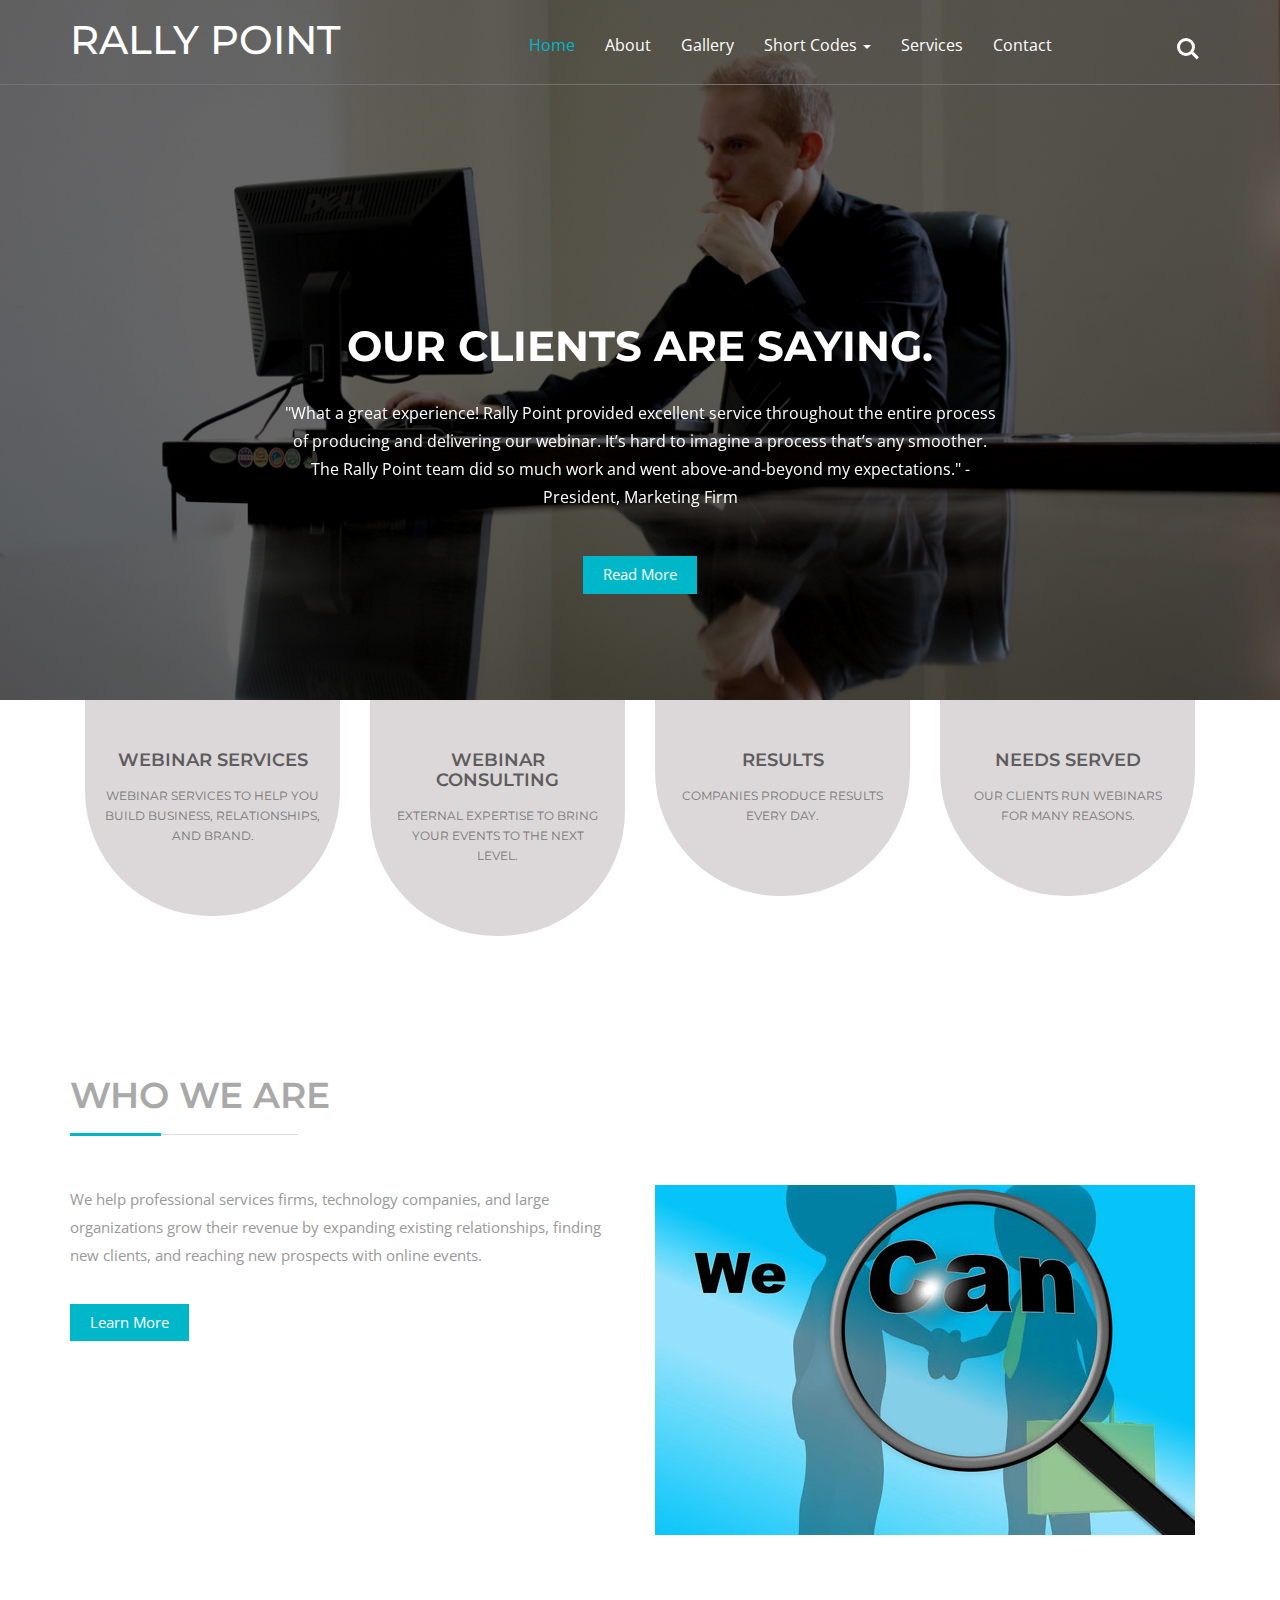
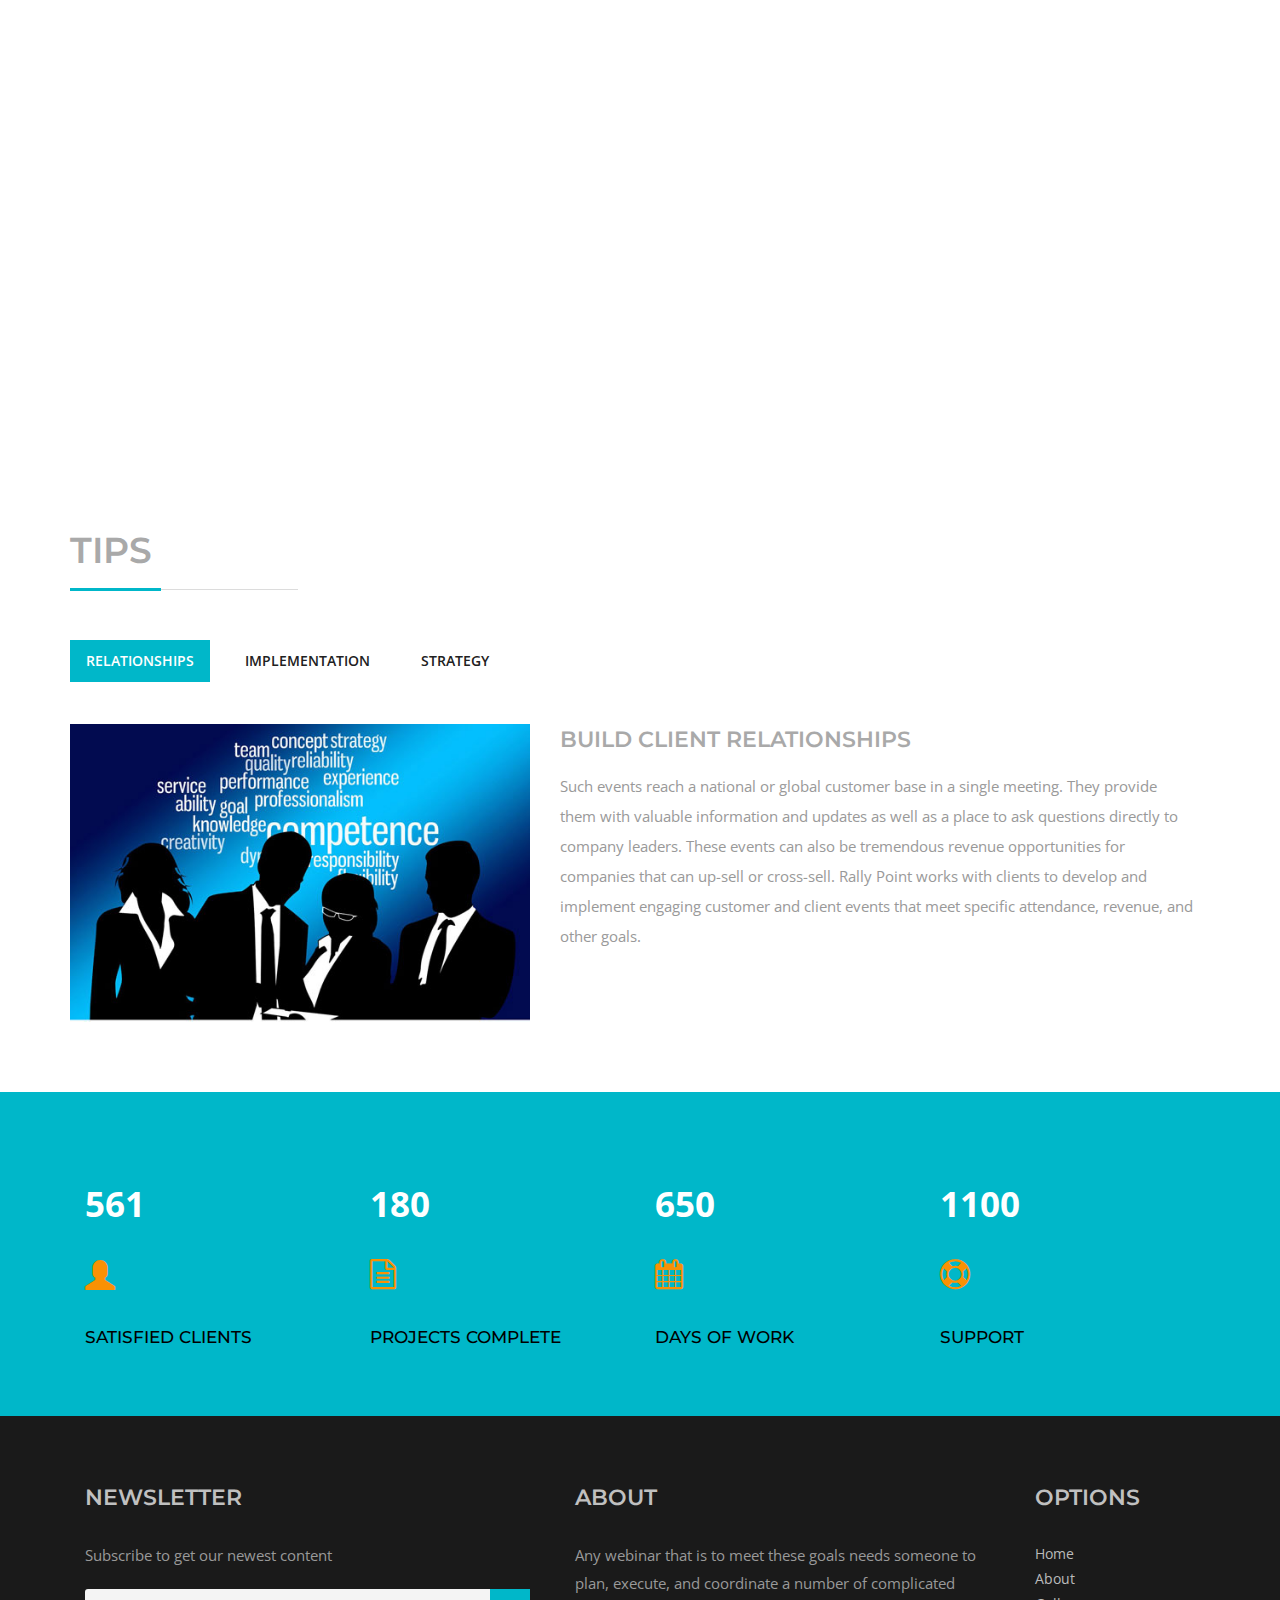
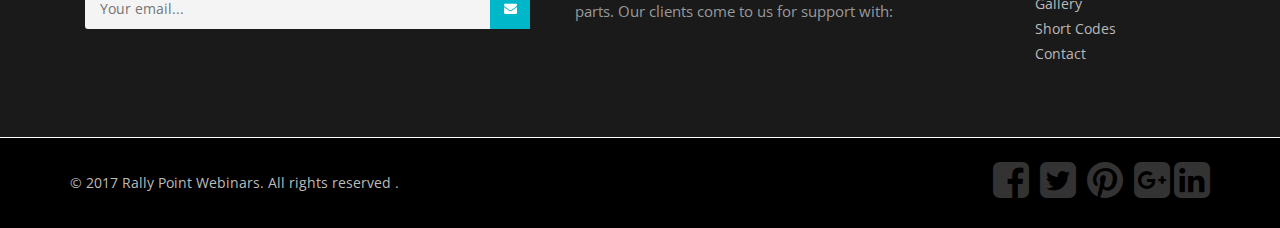
==== commit 9a1abc41: "change styles colors and add section tips" ====
--- a/index.html
+++ b/index.html
@@ -69,7 +69,9 @@
 									<span class="icon-bar"></span>
 									<span class="icon-bar"></span>
 								</button>
-								<h1><a class="navbar-brand" href="index.html">Rally Point</a></h1>
+
+								<h2><a class="navbar-brand" href="#">Rally Point</a></h2>
+
 							</div>
 							<!-- Collect the nav links, forms, and other content for toggling -->
 							<div class="collapse navbar-collapse nav-wil" id="bs-example-navbar-collapse-1">
@@ -113,8 +115,8 @@
 						<ul class="slides">
 							<li>
 								<div class="w3l-info">
-									<h3>Take a Look at What Some of Our Clients Are Saying.</h3>
-									<p>"What a great experience! Rally Point provided excellent service throughout the entire process of producing and delivering our webinar. It’s hard to imagine a process that’s any smoother. The Rally Point team did so much work and went above-and-beyond
+									<h3> Our Clients Are Saying.</h3>
+									<p class="head">"What a great experience! Rally Point provided excellent service throughout the entire process of producing and delivering our webinar. It’s hard to imagine a process that’s any smoother. The Rally Point team did so much work and went above-and-beyond
 										my expectations." -President, Marketing Firm</p>
 									<div class="agileinfo-news-button">
 										<a href="#" class="hvr-shutter-in-horizontal" data-toggle="modal" data-target="#myModal"> Read More</a>
@@ -123,8 +125,8 @@
 							</li>
 							<li>
 								<div class="w3l-info">
-
-									<p>"Successfully executing a professional webinar requires support from experts. At Equiteq, we have used Rally Point Webinars to successfully navigate us through unchartered waters. They really know this market and we would highly recommend them
+									<h3>It Makes Us Smile</h3>
+									<p class="head">"Successfully executing a professional webinar requires support from experts. At Equiteq, we have used Rally Point Webinars to successfully navigate us through unchartered waters. They really know this market and we would highly recommend them
 										to any firm." -Managing Director, Management Consulting Firm</p>
 									<div class="agileinfo-news-button">
 										<a href="#" class="hvr-shutter-in-horizontal" data-toggle="modal" data-target="#myModal"> Read More</a>
@@ -133,8 +135,8 @@
 							</li>
 							<li>
 								<div class="w3l-info">
-
-									<p>"Rally Point did a great job walking us through our first webinar. They took care of all technical aspects of delivery and helped us focus on delivering valuable content - a big relief. Their support before, during, and after the event was top
+									<h3>We like Reading This Page Too</h3>
+									<p class="head">"Rally Point did a great job walking us through our first webinar. They took care of all technical aspects of delivery and helped us focus on delivering valuable content - a big relief. Their support before, during, and after the event was top
 										notch and they provided insight throughout the creative process. We look forward to working with them again and will recommend Rally Point to clients and colleagues." -President, Web Development Firm</p>
 									<div class="agileinfo-news-button">
 										<a href="#" class="hvr-shutter-in-horizontal" data-toggle="modal" data-target="#myModal"> Read More</a>
@@ -209,13 +211,13 @@
 	<!-- features -->
 	<div class="features">
 		<div class="container">
-			<h3>Features</h3>
+			<h3>Tips</h3>
 			<div class="border"> </div>
 			<div class="bs-example bs-example-tabs" role="tabpanel" data-example-id="togglable-tabs">
 				<ul id="myTab" class="nav nav-tabs" role="tablist">
-					<li role="presentation" class="active"><a href="#home" id="home-tab" role="tab" data-toggle="tab" aria-controls="home" aria-expanded="true">Feature-1</a></li>
-					<li role="presentation" class=""><a href="#Feature1" role="tab" id="Feature1-tab" data-toggle="tab" aria-controls="Feature1" aria-expanded="false">Feature-2</a></li>
-					<li role="presentation" class=""><a href="#Feature2" role="tab" id="Feature2-tab" data-toggle="tab" aria-controls="Feature2" aria-expanded="false">Feature-3</a></li>
+					<li role="presentation" class="active"><a href="#home" id="home-tab" role="tab" data-toggle="tab" aria-controls="home" aria-expanded="true">Relationships</a></li>
+					<li role="presentation" class=""><a href="#Feature1" role="tab" id="Feature1-tab" data-toggle="tab" aria-controls="Feature1" aria-expanded="false">Implementation</a></li>
+					<li role="presentation" class=""><a href="#Feature2" role="tab" id="Feature2-tab" data-toggle="tab" aria-controls="Feature2" aria-expanded="false">Strategy</a></li>
 
 				</ul>
 				<div id="myTabContent" class="tab-content">
@@ -225,10 +227,9 @@
 								<img src="images/2.jpg" alt=" " class="img-responsive">
 							</div>
 							<div class="col-md-7 w3agile_tab_left">
-								<h4>pulvinar vitae sem sit</h4>
-								<p> Cras consectetur tempus lectus id accumsan. Vivamus gravida justo mattis ex pretium, eu sollicitudin tortor ullamcorper. Quisque vitae diam molestie, tincidunt velit vitae, viverra nisl. Mauris ultrices commodo imperdiet. In urna odio, semper
-									nec est non, pulvinar molestie quam. Etiam egestas varius nunc et rutrum. Curabitur tempor lacinia pharetra. Ut laoreet urna sed risus consequat laoreet. In volutpat sollicitudin volutpat.eget auctor eros ultrices. Vestibulum non erat ut odio
-									euismod accumsan. Phasellus libero tellus, pulvinar vitae sem sit amet, faucibus consectetur neque.</p>
+								<h4>Build Client Relationships</h4>
+								<p> Such events reach a national or global customer base in a single meeting. They provide them with valuable information and updates as well as a place to ask questions directly to company leaders. These events can also be tremendous revenue opportunities
+									for companies that can up-sell or cross-sell. Rally Point works with clients to develop and implement engaging customer and client events that meet specific attendance, revenue, and other goals.</p>
 
 							</div>
 							<div class="clearfix"> </div>
@@ -237,13 +238,19 @@
 					<div role="tabpanel" class="tab-pane fade" id="Feature1" aria-labelledby="Feature1-tab">
 						<div class="w3agile_tabs">
 							<div class="col-md-7 w3agile_tab_left">
-								<h4>suscipit sapien nec </h4>
-								<p> Cras consectetur tempus lectus id accumsan. Vivamus gravida justo mattis ex pretium, eu sollicitudin tortor ullamcorper. Quisque vitae diam molestie, tincidunt velit vitae, viverra nisl. Mauris ultrices commodo imperdiet. In urna odio, semper
-									nec est non, pulvinar molestie quam. Etiam egestas varius nunc et rutrum. Curabitur tempor lacinia pharetra. Ut laoreet urna sed risus consequat laoreet. In volutpat sollicitudin volutpat. eget auctor eros ultrices. Vestibulum non erat ut odio
-									euismod accumsan. Phasellus libero tellus, pulvinar vitae sem sit amet, faucibus consectetur neque.</p>
+								<h4>   Webinar Implementation </h4>
+								<p> - Provide branded marketing landing pages and registration form. </p>
+								<p> - Deliver registration confirmation e-mail and reminder e-mails. </p>
+								<p> - Offer branded online and phone-based customer support. </p>
+								<p> - Handle the entire technical aspect of running a webinar. </p>
+								<p> - Offer polling, chatting, screen sharing, video feeds, VoIP, and many other webinar features. </p>
+								<p> - Record the audio and visual components of the presentation and package for future use. </p>
+								<p> - Follow up with satisfaction surveys and webinar resources for attendees. </p>
+
+								<p>We provide white-glove treatment to your attendees so that every touch reinforces the superior quality of the online event. We run glitch-free events so that participants can focus on your content and the presenter can focus on presenting.</p>
 							</div>
 							<div class="col-md-5 w3agile_tab_right w3agile_tab_right1">
-								<img src="images/3.jpg" alt=" " class="img-responsive">
+								<img src="images/5.jpg" alt=" " class="img-responsive">
 							</div>
 							<div class="clearfix"> </div>
 						</div>
@@ -251,13 +258,15 @@
 					<div role="tabpanel" class="tab-pane fade" id="Feature2" aria-labelledby="Feature2-tab">
 						<div class="w3agile_tabs">
 							<div class="col-md-5 w3agile_tab_right w3agile_tab_right2">
-								<img src="images/g5.jpg" alt=" " class="img-responsive">
+								<img src="images/3.jpg" alt=" " class="img-responsive">
 							</div>
 							<div class="col-md-7 w3agile_tab_left">
-								<h4>gravida eget auctor </h4>
-								<p> Cras consectetur tempus lectus id accumsan. Vivamus gravida justo mattis ex pretium, eu sollicitudin tortor ullamcorper. Quisque vitae diam molestie, tincidunt velit vitae, viverra nisl. Mauris ultrices commodo imperdiet. In urna odio, semper
-									nec est non, pulvinar molestie quam. Etiam egestas varius nunc et rutrum. Curabitur tempor lacinia pharetra. Ut laoreet urna sed risus consequat laoreet. In volutpat sollicitudin volutpat. eget auctor eros ultrices. Vestibulum non erat ut odio
-									euismod accumsan. Phasellus libero tellus, pulvinar vitae sem sit amet, faucibus consectetur neque.</p>
+								<h4>Marketing Strategy </h4>
+								<p> - We work with you to establish the goals of your webinar campaigns. These may include:</p>
+								<p> - Profiling of the ideal webinar attendee.</p>
+								<p> - Setting the number of attendees you would like to have and the number of people you would like to contact.</p>
+								<p> - Determining the number of short and long-term leads you would like the event to generate.</p>
+								<p> - Planning what kinds of content—on-demand webinars, white papers, case studies, articles, podcasts, e-books, and blog posts—that you would like your webinar to create.</p>
 
 							</div>
 							<div class="clearfix"> </div>
--- a/css/style.css
+++ b/css/style.css
@@ -139,7 +139,8 @@
 }
 a.navbar-brand span {
   color: #2FD828;
-  margin-left: 12px;
+  margin-left: 20px;
+
 }
 .navbar {
     position: relative;
@@ -518,7 +519,7 @@
     padding-left: 0;
 }
 .wthree-welcome h2 {
-    color: #f99104;
+    color: #A9A9A9;
     margin: 0;
     font-size: 36px;
     font-weight: 600;
@@ -667,7 +668,7 @@
 }
 .w3agile_tab_left h4 {
     font-size: 22px;
-    color: #f99104;
+    color: #A9A9A9;
     line-height: 32px;
     text-transform: uppercase;
     font-weight: 600;
@@ -685,7 +686,7 @@
     margin: 2em 0 0;
 }
 .features h3 {
-    color: #f99104;
+    color: #A9A9A9;
     margin: 0;
     font-size: 36px;
     font-weight: 600;
@@ -770,7 +771,7 @@
 	color: #ffffff;
 }
 .footer-top h3 {
-    color: #f99104;
+    color: #C0C0C0;
     margin-bottom: 30px;
     font-size: 22px;
     text-transform: uppercase;
@@ -2574,3 +2575,13 @@
     min-height: 200px;
 }
 }
+
+
+.webinar {
+	font-size: 0.5 rem;
+}
+
+
+.head {
+	padding: 10px;
+}
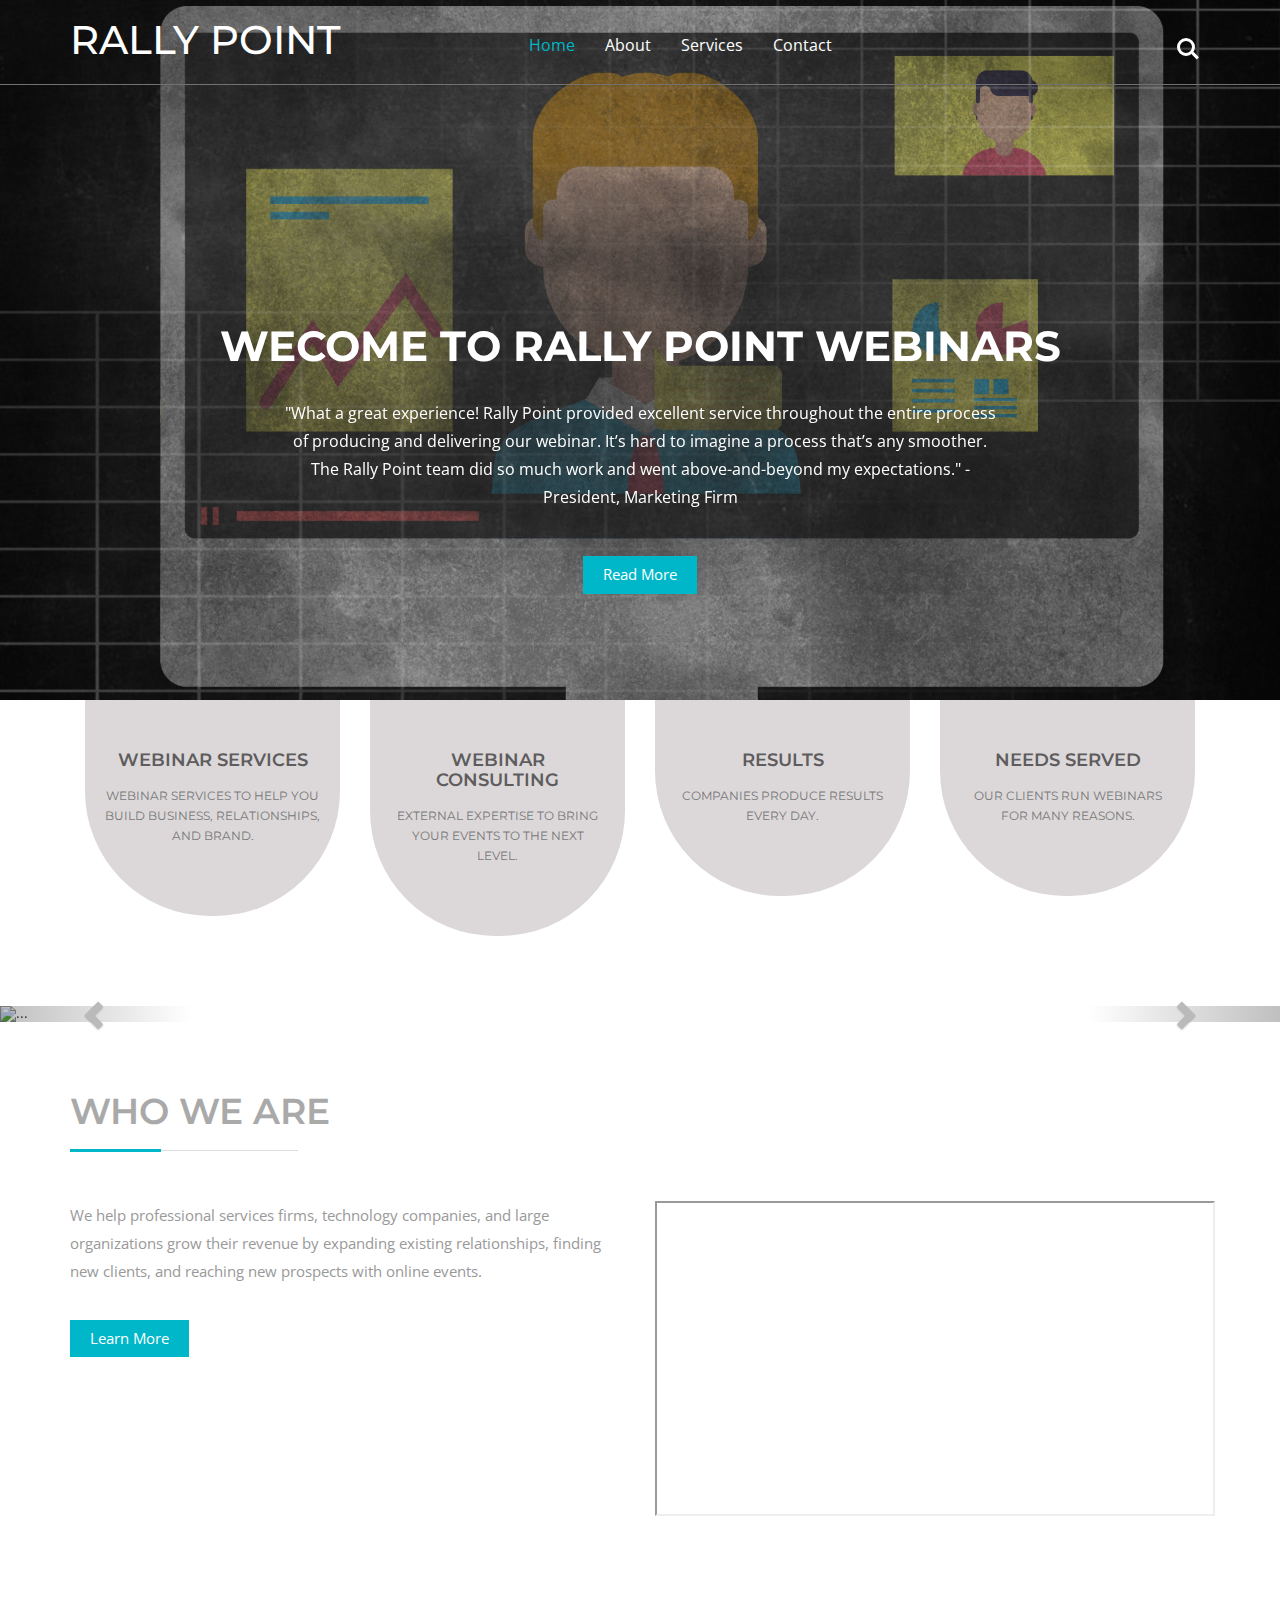
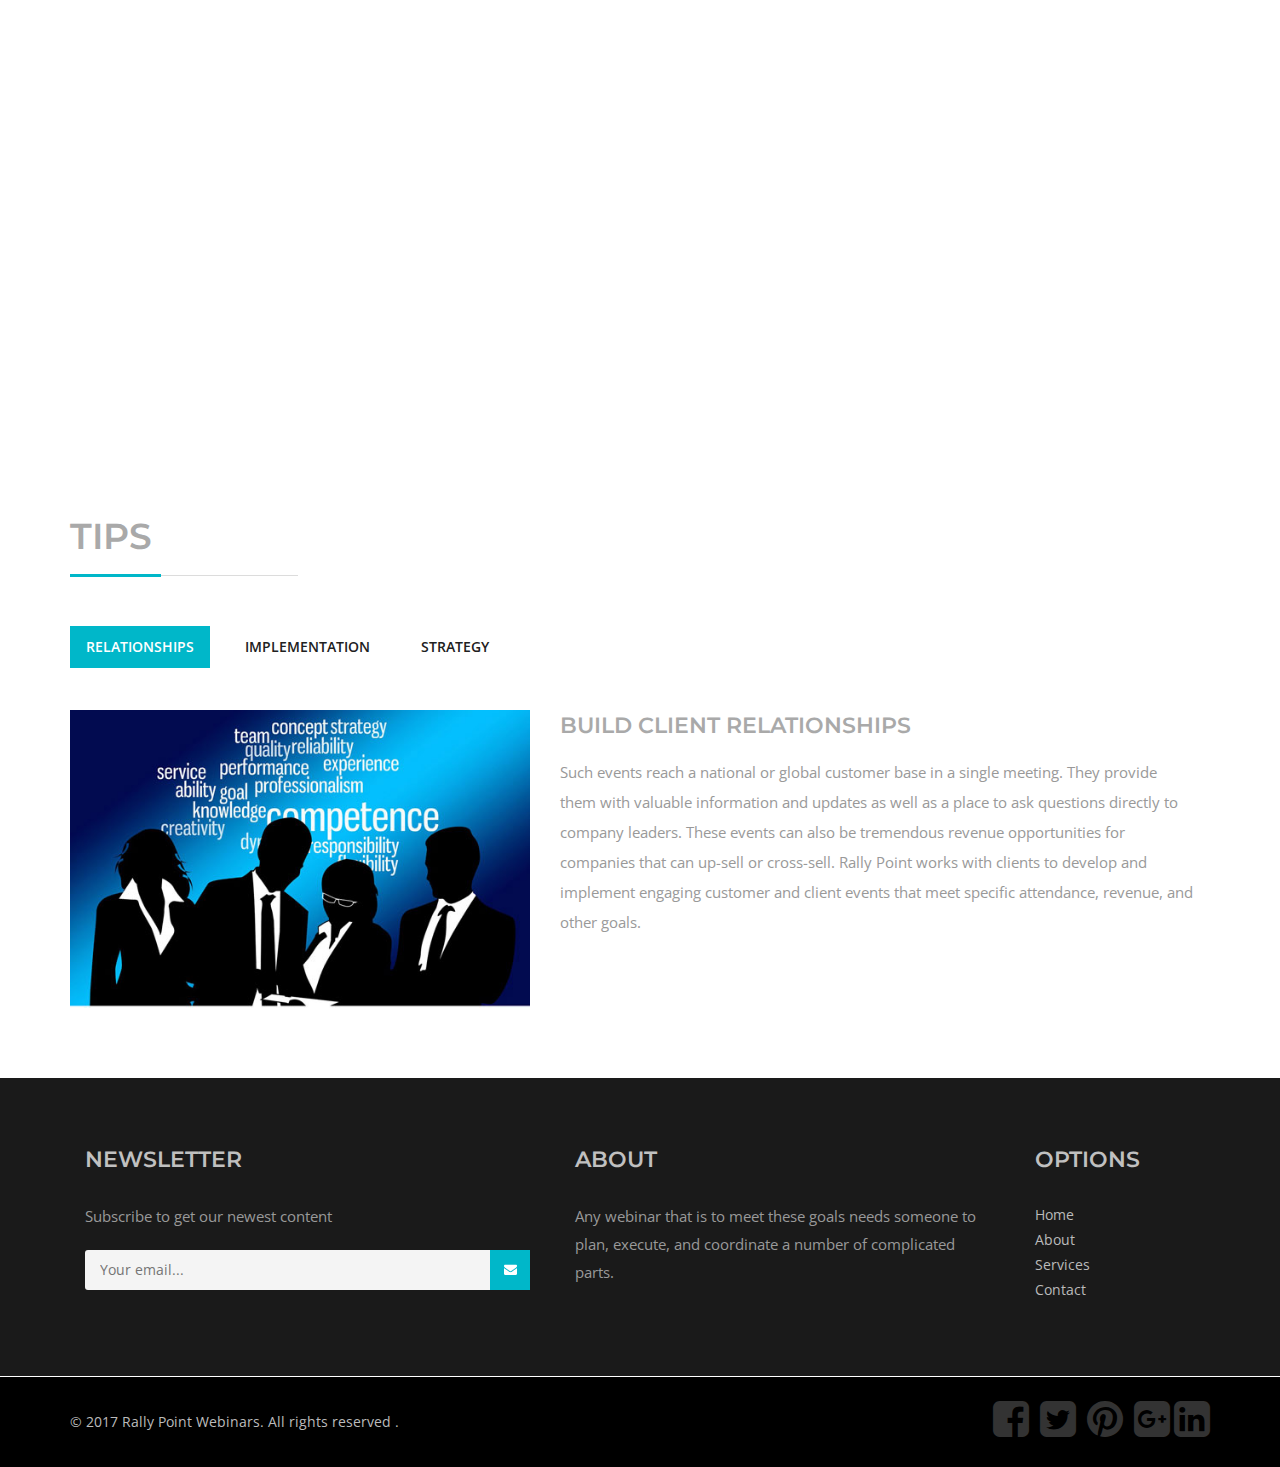
==== commit 94a51a5e: "completed rally point webinars page" ====
--- a/index.html
+++ b/index.html
@@ -78,14 +78,6 @@
 								<ul class="nav navbar-nav ">
 									<li><a class=" active" href="index.html">Home</a></li>
 									<li><a href="about.html">About</a></li>
-									<li><a href="gallery.html">Gallery</a></li>
-									<li class="dropdown">
-										<a href="#" class="dropdown-toggle" data-toggle="dropdown" aria-expanded="false">Short Codes <b class="caret"></b></a>
-										<ul class="dropdown-menu agile_short_dropdown">
-											<li><a href="icons.html">Icons</a></li>
-											<li><a href="typography.html">Typography</a></li>
-										</ul>
-									</li>
 									<li><a href="services.html">Services</a></li>
 									<li><a href="contact.html">Contact</a></li>
 								</ul>
@@ -115,7 +107,7 @@
 						<ul class="slides">
 							<li>
 								<div class="w3l-info">
-									<h3> Our Clients Are Saying.</h3>
+									<h3>Wecome to Rally Point Webinars</h3>
 									<p class="head">"What a great experience! Rally Point provided excellent service throughout the entire process of producing and delivering our webinar. It’s hard to imagine a process that’s any smoother. The Rally Point team did so much work and went above-and-beyond
 										my expectations." -President, Marketing Firm</p>
 									<div class="agileinfo-news-button">
@@ -169,6 +161,58 @@
 			<div class="clearfix"></div>
 		</div>
 	</div>
+
+	<div id="carousel-example-generic" class="carousel slide" data-ride="carousel">
+	 <!-- Indicators -->
+	 <ol class="carousel-indicators">
+	   <li data-target="#carousel-example-generic" data-slide-to="0" class="active"></li>
+	   <li data-target="#carousel-example-generic" data-slide-to="1"></li>
+	   <li data-target="#carousel-example-generic" data-slide-to="2"></li>
+	 </ol>
+
+	 <!-- Wrapper for slides -->
+	 <div class="carousel-inner" role="listbox">
+	   <div class="item active">
+		 <img src="http://lorempixel.com/1440/200/technics" alt="...">
+		 <div class="carousel-caption">
+		   <h3>Generate Leads</h3>
+		 </div>
+	   </div>
+	   <div class="item">
+		 <img src="http://lorempixel.com/1440/200/business" alt="...">
+		 <div class="carousel-caption">
+		   <h3>Educate & Train</h3>
+		 </div>
+	   </div>
+	   <div class="item">
+		 <img src="http://lorempixel.com/1440/200/city" alt="...">
+		 <div class="carousel-caption">
+		   <h3>Best Webinar Plattform</h3>
+		 </div>
+	   </div>
+	 </div>
+
+	 <!-- Controls -->
+	 <a class="left carousel-control" href="#carousel-example-generic" role="button" data-slide="prev">
+	   <span class="glyphicon glyphicon-chevron-left" aria-hidden="true"></span>
+	   <span class="sr-only">Previous</span>
+	 </a>
+	 <a class="right carousel-control" href="#carousel-example-generic" role="button" data-slide="next">
+	   <span class="glyphicon glyphicon-chevron-right" aria-hidden="true"></span>
+	   <span class="sr-only">Next</span>
+	 </a>
+	</div>
+
+
+
+
+
+
+
+
+
+
+
 	<!-- //banner-bottom -->
 	<!-- welcome -->
 	<div class="wthree-welcome">
@@ -183,7 +227,7 @@
 				</div>
 			</div>
 			<div class="col-md-6 wthree-welcome-right">
-				<img class="img-responsive" src="images/5.jpg" alt=" ">
+				<iframe width="560" height="315" src="https://www.youtube.com/embed/jBRAWNt44BA?rel=0&autoplay=1"allowfullscreen></iframe>
 			</div>
 			<div class="clearfix"></div>
 		</div>
@@ -280,48 +324,7 @@
 	</div>
 	<!-- //features-->
 	<!-- services-bottom -->
-	<div class="services-bottom">
-		<div class="container">
-			<div class="col-md-3 agileits_w3layouts_about_counter_left">
-				<p class="counter">561</p>
-				<i class="glyphicon glyphicon-user" aria-hidden="true"></i>
-
-				<h3>Satisfied Clients</h3>
-			</div>
-			<div class="col-md-3 agileits_w3layouts_about_counter_left">
-				<p class="counter">180</p>
-				<i class="fa fa-file-text-o" aria-hidden="true"></i>
-
-				<h3>Projects Complete</h3>
-			</div>
-			<div class="col-md-3 agileits_w3layouts_about_counter_left">
-				<p class="counter">650</p>
-				<i class="fa fa-calendar" aria-hidden="true"></i>
-
-				<h3>days of work</h3>
-			</div>
-			<div class="col-md-3 agileits_w3layouts_about_counter_left">
-				<p class="counter">1100</p>
-				<i class="fa fa-life-ring" aria-hidden="true"></i>
-
-				<h3>Support</h3>
-			</div>
-			<div class="clearfix"> </div>
-			<!-- Stats-Number-Scroller-Animation-JavaScript -->
-			<script src="js/waypoints.min.js"></script>
-			<script src="js/counterup.min.js"></script>
-			<script>
-				jQuery(document).ready(function($) {
-					$('.counter').counterUp({
-						delay: 100,
-						time: 1000
-					});
-				});
-			</script>
-			<!-- //Stats-Number-Scroller-Animation-JavaScript -->
-
-		</div>
-	</div>
+
 	<!-- //services-bottom -->
 	<!-- footer -->
 	<div class="footer-top">
@@ -340,15 +343,14 @@
 
 			<div class="col-md-5 wthree-footer-top">
 				<h3>About</h3>
-				<p>Any webinar that is to meet these goals needs someone to plan, execute, and coordinate a number of complicated parts. Our clients come to us for support with: </p>
+				<p>Any webinar that is to meet these goals needs someone to plan, execute, and coordinate a number of complicated parts. </p>
 			</div>
 			<div class="col-md-2 w3ls-footer-top">
 				<h3>Options</h3>
 				<ul>
 					<li><a href="index.html">Home</a></li>
 					<li><a href="about.html">About</a></li>
-					<li><a href="gallery.html">Gallery</a></li>
-					<li><a href="icons.html">Short Codes</a></li>
+					<li><a href="services.html">Services</a></li>
 					<li><a href="contact.html">Contact</a></li>
 				</ul>
 			</div>
--- a/css/style.css
+++ b/css/style.css
@@ -50,7 +50,7 @@
 /*-- //Reset-Code --*/
 /*-- Index-Page-Styling --*/
 .modal-header h4 {
-    color: #f99104;
+    color: #A9A9A9;
     margin: 0;
     font-size: 2em;
     font-weight: 600;
@@ -445,7 +445,7 @@
     backface-visibility: hidden;
     -moz-osx-font-smoothing: grayscale;
     position: relative;
-    background: #f99104;
+    background: #A9A9A9;
     -webkit-transition-property: color;
     transition-property: color;
     -webkit-transition-duration: 0.3s;
@@ -612,7 +612,7 @@
 }
 .agileits_w3layouts_about_counter_left i {
     font-size: 30px;
-    color: #f99104;
+    color: #A9A9A9;
     padding: 1em 0;
 }
 .agileits_w3layouts_about_counter_left p {
@@ -658,7 +658,7 @@
     color: #fff;
 }
 .nav > li > a:hover, .nav > li > a:focus {
-     background: #00b7c9;
+     background: #A9A9A9;
 }
 .nav-tabs > li.active > a, .nav-tabs > li.active > a:hover, .nav-tabs > li.active > a:focus {
     border: 1px solid #00b7c9;
@@ -1368,7 +1368,7 @@
 }
 .w3ls_head {
     text-align: center;
-    color: #f99104;
+    color: black;
     font-size: 36px;
     font-weight: 600;
     text-transform: uppercase;
@@ -1517,7 +1517,7 @@
     border: none;
     outline: none;
     color: #fff;
-    background:#00b7c9;
+    background:#C0C0C0;
     font-size: 21px;
     margin: 0;
     display: block;
@@ -1531,7 +1531,7 @@
     font-weight: 600;
 }
 .contact-w3-agileits input[type="submit"]:hover {
-    background: #f99104;
+    background: #A9A9A9;
     color: #ffffff;
 	transition: 0.5s all;
     -webkit-transition: 0.5s all;
@@ -1549,14 +1549,14 @@
 }
 .contact-w3layouts-right ul li span {
     left: -1em;
-    color: #f99104;
+    color: #A9A9A9;
 }
 .contact-w3layouts-right ul li a{
 	color:#999;
 	text-decoration:none;
 }
 .contact-w3layouts-right ul li a:hover{
-	color:#f99104;;
+	color:#A9A9A9;;
 }
 .contact-w3layouts-right {
     padding-left: 50px;
@@ -1566,7 +1566,7 @@
     text-transform: uppercase;
     margin-bottom: 30px;
     font-weight: 600;
-    color: #00b7c9;
+    color: #C0C0C0;
 }
 /*--//contact--*/
 .navbar-default .navbar-nav > .open > a, .navbar-default .navbar-nav > .open > a:hover, .navbar-default .navbar-nav > .open > a:focus {
@@ -1586,14 +1586,14 @@
 	position: absolute;
     width: 50px;
     height: 50px;
-    background: #00b7c9;
+    background: #DCDCDC;
     border-radius: 40px;
     top: -20%;
     left: 5%;
     text-align: center;
 }
 .agileinfo_services_grid1_pos span{
-	color: #fff;
+
     font-size: 1em;
     top: 15px;
 }
@@ -1624,7 +1624,7 @@
 	margin:6em 0 0;
 }
 .agileinfo_services_grid:hover .agileinfo_services_grid1 h4:after,.agileinfo_services_grid:hover .agileinfo_services_grid1_pos{
-	background:#f99104;
+	background:#C0C0C0	;
 }
 .agileinfo_services_grid:hover .agileinfo_services_grid1_pos span{
 	color: #fff;
@@ -1741,7 +1741,7 @@
 .view-caption ul li a {
     background-color: #fff;
     border-radius: 50%;
-    color: #f99104;
+    color: #A9A9A9;
     display: inline-block;
     margin: 0 2px;
     height: 28px;
@@ -1780,7 +1780,7 @@
     font-size: 30px;
     text-transform: uppercase;
     font-weight: 600;
-    color: #00b7c9;
+    color: #A9A9A9;
 }
 .ab-w3ls-right p {
     font-size: 15px;
@@ -2585,3 +2585,10 @@
 .head {
 	padding: 10px;
 }
+
+
+.carousel-caption h3 {
+   font-size: 1px;
+ }
+
+ .carousel-indicators li { visibility: hidden; }
